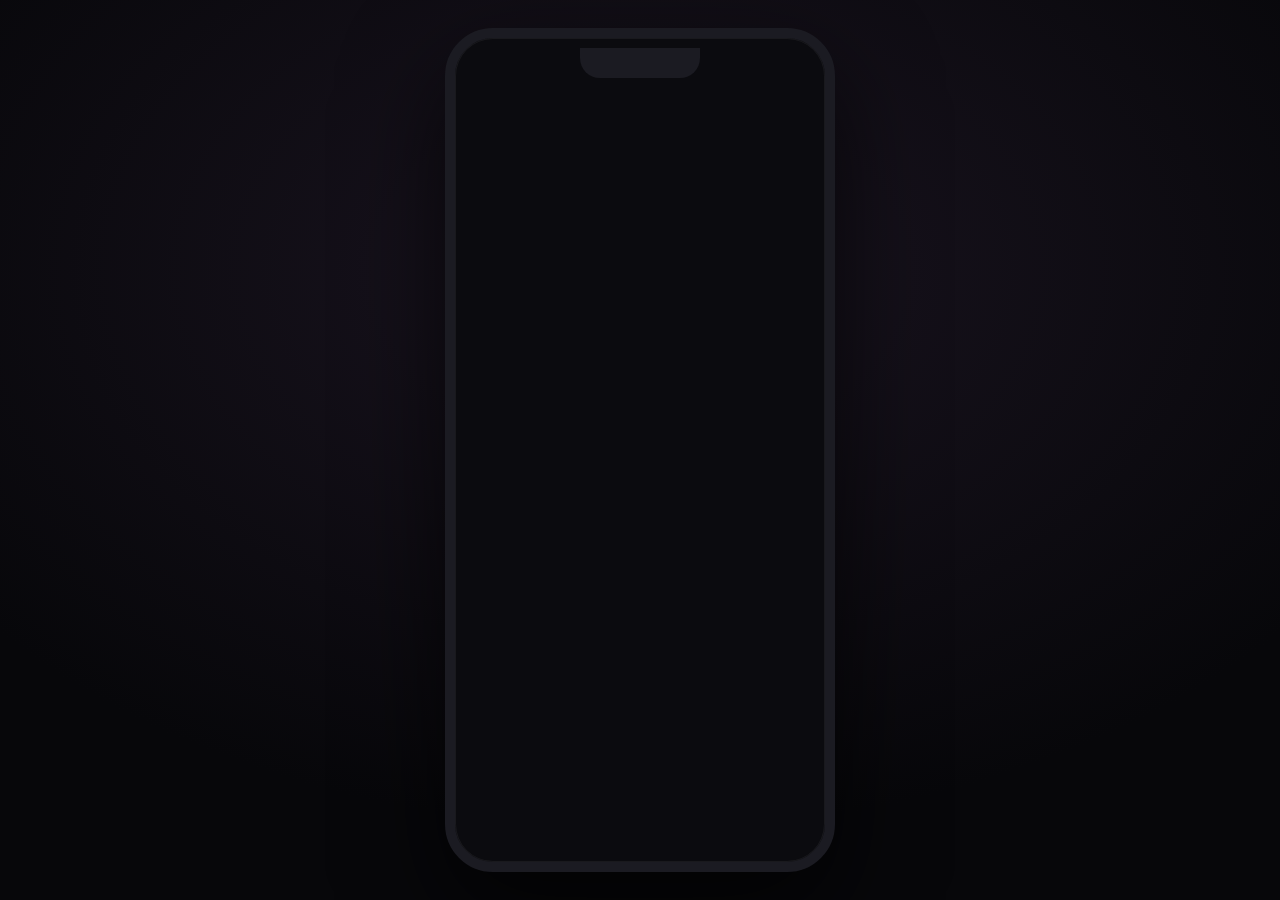
==== index.html @ b6fef308 "Хаха: прототип от 2026-09-10 04:42" ====
<!doctype html>
<html lang="ru">
<head>
<meta charset="utf-8">
<meta name="viewport" content="width=device-width, initial-scale=1, viewport-fit=cover, user-scalable=no">
<meta name="app-version" content="0.1.0">
<meta name="theme-color" content="#0B0B0F">
<meta name="color-scheme" content="dark">
<meta name="format-detection" content="telephone=no">
<title>Хаха. Знакомства по приколу</title>
<link rel="stylesheet" href="css/app.css">
<script src="https://telegram.org/js/telegram-web-app.js"></script>
</head>
<body>
<div id="stage">
  <div id="phone">
    <div id="app">
      <section class="screen" data-screen="splash"></section>
      <section class="screen" data-screen="onboarding"></section>
      <section class="screen" data-screen="quiz"></section>
      <section class="screen" data-screen="style"></section>
      <section class="screen" data-screen="result"></section>
      <section class="screen tabroot" data-screen="feed"></section>
      <section class="screen" data-screen="person"></section>
      <section class="screen tabroot" data-screen="likes"></section>
      <section class="screen tabroot" data-screen="chats"></section>
      <section class="screen" data-screen="chat"></section>
      <section class="screen" data-screen="jotd"></section>
      <section class="screen tabroot" data-screen="me"></section>
      <section class="screen" data-screen="filters"></section>
    </div>
    <div id="overlay"></div>
    <nav id="tabbar" hidden>
      <button class="tab" data-tab="feed" type="button"><span class="ico">🃏</span><span>Анкеты</span></button>
      <button class="tab" data-tab="likes" type="button"><span class="ico">🔥</span><span>Лайки</span><span class="dot" hidden></span></button>
      <button class="tab" data-tab="chats" type="button"><span class="ico">💬</span><span>Чаты</span><span class="dot" hidden></span></button>
      <button class="tab" data-tab="me" type="button"><span class="ico">🙂</span><span>Профиль</span></button>
    </nav>
    <div id="toast" role="status" aria-live="polite"></div>
  </div>
</div>
<script src="js/data.js"></script>
<script src="js/humor.js"></script>
<script src="js/swipe.js"></script>
<script src="js/tg.js"></script>
<script src="js/app.js"></script>
</body>
</html>
---- css/app.css ----
/* «Хаха»: дизайн-система прототипа. Бренд всегда тёмный, тёплый градиент коралл→янтарь. Системный шрифт, офлайн. */
:root {
  color-scheme: dark;
  --bg: #0B0B0F;
  --surface: #15151C;
  --surface-2: #1E1E27;
  --surface-3: #2A2A36;
  --edge: rgba(255, 255, 255, 0.08);
  --edge-2: rgba(255, 255, 255, 0.16);
  --text: #F5F2EE;
  --muted: rgba(245, 242, 238, 0.64);
  --faint: rgba(245, 242, 238, 0.4);
  --coral: #FF6A3D;
  --amber: #FFC53D;
  --violet: #7C5CFF;
  --ok: #3DDC97;
  --danger: #FF5C6C;
  --grad: linear-gradient(135deg, #FF6A3D 0%, #FFC53D 100%);
  --grad-soft: linear-gradient(135deg, rgba(255, 106, 61, 0.22), rgba(255, 197, 61, 0.22));
  --on-grad: #1A1006;
  --radius: 22px;
  --radius-s: 14px;
  --tab-h: 62px;
  --app-h: 100dvh;
  --safe-t: env(safe-area-inset-top, 0px);
  --safe-b: env(safe-area-inset-bottom, 0px);
  --font: -apple-system, BlinkMacSystemFont, "SF Pro Text", "Inter", "Roboto", "Segoe UI", system-ui, sans-serif;
  --ease: cubic-bezier(0.2, 0.8, 0.2, 1);
}

* { box-sizing: border-box; -webkit-tap-highlight-color: transparent; }
[hidden] { display: none !important; }
html, body {
  margin: 0; padding: 0;
  background: var(--bg); color: var(--text);
  font-family: var(--font); font-size: 16px; line-height: 1.35;
  overscroll-behavior: none; -webkit-text-size-adjust: 100%;
}
body { height: var(--app-h); overflow: hidden; }
button, input, textarea, select { font: inherit; color: inherit; }
button { touch-action: manipulation; cursor: pointer; }
img { max-width: 100%; display: block; }

/* Сцена и рамка телефона (только на большом экране) */
#stage { height: 100%; width: 100%; display: flex; align-items: center; justify-content: center; }
#phone { position: relative; width: 100%; height: 100%; overflow: hidden; background: var(--bg); }
@media (min-width: 500px) and (min-height: 900px) {
  #stage { background: radial-gradient(1200px 800px at 50% 30%, #1a1420 0%, #07070a 70%); }
  #phone {
    width: 390px; height: 844px; border-radius: 48px;
    border: 10px solid #1B1B22; box-shadow: 0 40px 100px rgba(0, 0, 0, 0.7), inset 0 0 0 1px rgba(255, 255, 255, 0.06);
  }
  #phone::before {
    content: ""; position: absolute; top: 10px; left: 50%; transform: translateX(-50%);
    width: 120px; height: 30px; background: #1B1B22; border-radius: 0 0 20px 20px; z-index: 50; pointer-events: none;
  }
  #phone { --safe-t: 44px; --safe-b: 20px; }
}

/* Экраны */
#app { position: absolute; inset: 0; }
.screen {
  position: absolute; inset: 0; display: none; flex-direction: column; overflow: hidden;
  background: var(--bg); padding-top: var(--safe-t);
}
.screen.on { display: flex; animation: push 0.28s var(--ease); }
.screen.leaving { display: flex; animation: pop 0.22s var(--ease) forwards; pointer-events: none; z-index: 2; }
.screen.on.tabin { animation: fade 0.18s var(--ease); }
.screen.tabroot.on { padding-bottom: calc(var(--tab-h) + var(--safe-b)); }
.scroll { flex: 1; min-height: 0; overflow-y: auto; -webkit-overflow-scrolling: touch; overscroll-behavior: contain; }
.pad { padding: 0 16px; }
.center { display: flex; flex-direction: column; align-items: center; justify-content: center; text-align: center; }

@keyframes push { from { transform: translateX(28px); opacity: 0; } to { transform: none; opacity: 1; } }
@keyframes pop { to { transform: translateX(28px); opacity: 0; } }
@keyframes fade { from { opacity: 0; } to { opacity: 1; } }
@keyframes scaleIn { from { transform: scale(0.88); opacity: 0; } to { transform: none; opacity: 1; } }
@keyframes rise { from { transform: translateY(16px); opacity: 0; } to { transform: none; opacity: 1; } }
@keyframes pulse { 0%, 100% { transform: scale(1); } 50% { transform: scale(1.06); } }
@keyframes blink { 0%, 80%, 100% { opacity: 0.25; } 40% { opacity: 1; } }
@keyframes confetti { 0% { transform: translateY(-20px) rotate(0); opacity: 1; } 100% { transform: translateY(640px) rotate(540deg); opacity: 0; } }
@media (prefers-reduced-motion: reduce) { *, *::before, *::after { animation: none !important; transition: none !important; } }

/* Типографика */
h1, h2, h3 { margin: 0; letter-spacing: -0.02em; }
h1 { font-size: 30px; font-weight: 800; line-height: 1.1; }
h2 { font-size: 22px; font-weight: 800; }
h3 { font-size: 17px; font-weight: 700; }
p { margin: 0; }
.muted { color: var(--muted); }
.faint { color: var(--faint); }
.small { font-size: 13px; }
.tiny { font-size: 11px; }
.grad-text { background: var(--grad); -webkit-background-clip: text; background-clip: text; color: transparent; }
.logo { font-size: 56px; font-weight: 900; letter-spacing: -0.05em; line-height: 1; }

/* Верхняя панель */
.topbar {
  display: flex; align-items: center; gap: 8px; min-height: 52px; padding: 4px 8px 4px 8px;
}
.topbar .ttl { flex: 1; text-align: center; font-weight: 800; font-size: 17px; }
.topbar .spacer { width: 44px; }
.iconbtn {
  width: 44px; height: 44px; border-radius: 14px; border: 0; background: transparent; color: var(--text);
  display: grid; place-items: center; font-size: 20px;
}
.iconbtn:active { background: var(--surface-2); }

/* Кнопки */
.btn {
  display: inline-flex; align-items: center; justify-content: center; gap: 8px;
  min-height: 52px; padding: 0 20px; border-radius: 16px; border: 0;
  font-weight: 700; font-size: 16px; color: var(--text); background: var(--surface-2);
  transition: transform 0.12s var(--ease), opacity 0.12s;
}
.btn:active { transform: scale(0.98); }
.btn.primary { background: var(--grad); color: var(--on-grad); }
.btn.ghost { background: transparent; border: 1px solid var(--edge-2); }
.btn.soft { background: var(--grad-soft); color: var(--text); }
.btn.block { width: 100%; }
.btn.sm { min-height: 40px; padding: 0 14px; font-size: 14px; border-radius: 12px; }
.btn[disabled] { opacity: 0.4; pointer-events: none; }
.btn.tg { background: #2AABEE; color: #fff; }
.row { display: flex; gap: 10px; align-items: center; }
.row.wrap { flex-wrap: wrap; }
.stack { display: flex; flex-direction: column; gap: 12px; }
.grow { flex: 1; min-width: 0; }

/* Поля */
.field { display: flex; flex-direction: column; gap: 8px; }
.label { font-size: 13px; color: var(--muted); font-weight: 600; }
.input, textarea.input {
  width: 100%; min-height: 52px; padding: 12px 16px; border-radius: 16px; border: 1px solid var(--edge);
  background: var(--surface); color: var(--text); font-size: 16px; outline: none;
}
.input:focus { border-color: var(--coral); }
textarea.input { min-height: 96px; resize: none; }
.seg { display: flex; gap: 6px; padding: 4px; border-radius: 16px; background: var(--surface); }
.seg button { flex: 1; min-height: 44px; border: 0; border-radius: 12px; background: transparent; color: var(--muted); font-weight: 700; }
.seg button.on { background: var(--surface-3); color: var(--text); }
.chips { display: flex; flex-wrap: wrap; gap: 8px; }
.chip {
  display: inline-flex; align-items: center; gap: 6px; padding: 8px 12px; border-radius: 999px;
  background: var(--surface-2); border: 1px solid var(--edge); font-size: 14px; font-weight: 600; color: var(--text);
}
.chip.on { background: var(--grad-soft); border-color: rgba(255, 150, 61, 0.5); }
.chip.tiny { padding: 4px 9px; font-size: 12px; }
.slider { width: 100%; accent-color: var(--coral); height: 44px; }

/* Прогресс */
.progress { height: 6px; border-radius: 999px; background: var(--surface-2); overflow: hidden; }
.progress > i { display: block; height: 100%; background: var(--grad); border-radius: 999px; transition: width 0.3s var(--ease); }

/* Карточки-контейнеры */
.panel { background: var(--surface); border: 1px solid var(--edge); border-radius: var(--radius); padding: 16px; }
.panel.soft { background: var(--grad-soft); border-color: rgba(255, 150, 61, 0.25); }
.list { display: flex; flex-direction: column; }
.item {
  display: flex; align-items: center; gap: 12px; padding: 12px 0; border-bottom: 1px solid var(--edge); min-height: 64px;
  background: transparent; border-left: 0; border-right: 0; border-top: 0; width: 100%; text-align: left; color: var(--text);
}
.item:last-child { border-bottom: 0; }
.ava {
  width: 52px; height: 52px; border-radius: 50%; background: var(--surface-3) center/cover no-repeat; flex: none;
  border: 2px solid var(--surface-3);
}
.ava.lg { width: 96px; height: 96px; }
.ava.xl { width: 120px; height: 120px; border: 4px solid var(--bg); }
.ava.ring { border: 2px solid transparent; background-clip: padding-box; box-shadow: 0 0 0 2px var(--coral); }
.badge {
  display: inline-flex; align-items: center; gap: 4px; padding: 4px 8px; border-radius: 999px;
  font-size: 12px; font-weight: 800; background: var(--surface-3); color: var(--text);
}
.badge.grad { background: var(--grad); color: var(--on-grad); }
.badge.ok { background: rgba(61, 220, 151, 0.18); color: var(--ok); }
.dot { min-width: 18px; height: 18px; padding: 0 5px; border-radius: 999px; background: var(--coral); color: #fff; font-size: 11px; font-weight: 800; display: grid; place-items: center; }

/* Таббар */
#tabbar {
  position: absolute; left: 0; right: 0; bottom: 0; z-index: 10;
  height: calc(var(--tab-h) + var(--safe-b)); padding-bottom: var(--safe-b);
  display: flex; background: rgba(11, 11, 15, 0.92); backdrop-filter: blur(16px); -webkit-backdrop-filter: blur(16px);
  border-top: 1px solid var(--edge);
}
#tabbar[hidden] { display: none; }
.tab {
  position: relative; flex: 1; display: flex; flex-direction: column; align-items: center; justify-content: center; gap: 2px;
  border: 0; background: transparent; color: var(--faint); font-size: 11px; font-weight: 700;
}
.tab .ico { font-size: 22px; filter: grayscale(1) opacity(0.7); transition: transform 0.2s var(--ease); }
.tab.on { color: var(--text); }
.tab.on .ico { filter: none; transform: translateY(-1px) scale(1.08); }
.tab .dot { position: absolute; top: 8px; left: calc(50% + 6px); }

/* Тост */
#toast {
  position: absolute; left: 16px; right: 16px; bottom: calc(var(--tab-h) + var(--safe-b) + 14px); z-index: 30;
  padding: 12px 16px; border-radius: 14px; background: var(--surface-3); color: var(--text); font-weight: 600; font-size: 14px;
  box-shadow: 0 10px 30px rgba(0, 0, 0, 0.5); opacity: 0; transform: translateY(8px); transition: opacity 0.2s, transform 0.2s; pointer-events: none;
}
#toast.on { opacity: 1; transform: none; }

/* Сплэш */
.splash { justify-content: space-between; padding-bottom: calc(24px + var(--safe-b)); }
.splash .hero { flex: 1; display: flex; flex-direction: column; align-items: center; justify-content: center; gap: 12px; text-align: center; padding: 0 24px; }
.splash .emoji { font-size: 96px; line-height: 1; animation: pulse 3s ease-in-out infinite; }
.splash .tagline { font-size: 18px; color: var(--muted); }
.splash .cta { display: flex; flex-direction: column; gap: 10px; padding: 0 20px; }
.splash .legal { text-align: center; font-size: 11px; color: var(--faint); padding: 12px 24px 0; }

/* Онбординг */
.ob { padding-bottom: calc(16px + var(--safe-b)); }
.ob .head { padding: 8px 16px 4px; }
.ob .body { flex: 1; overflow-y: auto; padding: 8px 16px; display: flex; flex-direction: column; gap: 16px; }
.ob .foot { padding: 8px 16px 0; }
.photo-grid { display: grid; grid-template-columns: repeat(3, 1fr); gap: 8px; }
.photo-grid button {
  aspect-ratio: 3 / 4; border-radius: 14px; border: 2px solid transparent; background: var(--surface-2) center/cover no-repeat; padding: 0;
  position: relative; overflow: hidden;
}
.photo-grid button.on { border-color: var(--coral); }
.photo-grid button .num { position: absolute; top: 6px; left: 6px; }
.photo-grid button.upload { display: grid; place-items: center; color: var(--muted); font-size: 13px; font-weight: 700; border: 1px dashed var(--edge-2); }

/* Колода и карточки */
.deckwrap { flex: 1; min-height: 0; display: flex; flex-direction: column; }
.deck {
  position: relative; flex: 1; margin: 6px 16px 0; min-height: 0;
  touch-action: none; overscroll-behavior: contain; user-select: none; -webkit-user-select: none; -webkit-touch-callout: none;
}
.card {
  position: absolute; inset: 0; border-radius: var(--radius); overflow: hidden; background: var(--surface);
  box-shadow: 0 24px 50px rgba(0, 0, 0, 0.55); transform-origin: 50% 100%;
  --s-like: 0; --s-nope: 0; --s-super: 0;
}
.card[data-depth="0"] { z-index: 3; will-change: transform; }
.card[data-depth="1"] { z-index: 2; transform: translateY(calc(12px * (1 - var(--p, 0)))) scale(calc(0.96 + 0.04 * var(--p, 0))); opacity: calc(0.92 + 0.08 * var(--p, 0)); }
.card[data-depth="2"] { z-index: 1; transform: translateY(calc(24px - 12px * var(--p, 0))) scale(calc(0.92 + 0.04 * var(--p, 0))); opacity: 0.7; }
.card.settle { transition: transform 0.25s var(--ease), opacity 0.25s; }
.card .photo { position: absolute; inset: 0; background: var(--surface-2) center/cover no-repeat; pointer-events: none; }
.card .shade { position: absolute; inset: 0; background: linear-gradient(to top, rgba(0, 0, 0, 0.88) 0%, rgba(0, 0, 0, 0.35) 40%, transparent 62%); pointer-events: none; }
.card .dots { position: absolute; top: 10px; left: 12px; right: 12px; display: flex; gap: 4px; pointer-events: none; }
.card .dots i { flex: 1; height: 3px; border-radius: 3px; background: rgba(255, 255, 255, 0.35); }
.card .dots i.on { background: #fff; }
.card .info { position: absolute; left: 16px; right: 16px; bottom: 16px; display: flex; flex-direction: column; gap: 8px; pointer-events: none; }
.card .name { font-size: 26px; font-weight: 800; letter-spacing: -0.02em; display: flex; align-items: center; gap: 8px; }
.card .name .v { font-size: 16px; color: #4FC3F7; }
.card .meta { color: rgba(255, 255, 255, 0.78); font-size: 14px; }
.card .joke { font-size: 15px; line-height: 1.3; color: #fff; background: rgba(0, 0, 0, 0.35); padding: 8px 10px; border-radius: 12px; border-left: 3px solid var(--amber); }
.card .tagrow { display: flex; gap: 6px; flex-wrap: wrap; }
.card .tagrow span { font-size: 12px; padding: 4px 8px; border-radius: 999px; background: rgba(255, 255, 255, 0.14); }
.hbadge {
  display: inline-flex; align-items: center; gap: 6px; padding: 6px 12px; border-radius: 999px;
  background: var(--grad); color: var(--on-grad); font-weight: 900; font-size: 14px; letter-spacing: -0.01em; width: max-content;
}
.hbadge .n { font-size: 17px; }
.stamp {
  position: absolute; top: 28px; padding: 6px 12px; border: 4px solid; border-radius: 12px;
  font-size: 30px; font-weight: 900; letter-spacing: 0.04em; text-transform: uppercase; pointer-events: none; z-index: 4;
}
.stamp.like { left: 20px; color: var(--ok); border-color: var(--ok); transform: rotate(-16deg); opacity: var(--s-like); }
.stamp.nope { right: 20px; color: var(--danger); border-color: var(--danger); transform: rotate(16deg); opacity: var(--s-nope); }
.stamp.super { left: 50%; top: auto; bottom: 120px; transform: translateX(-50%) rotate(-6deg); color: var(--amber); border-color: var(--amber); opacity: var(--s-super); }
.card .tapzone { position: absolute; inset: 0; z-index: 3; }
.deck .empty { position: absolute; inset: 0; display: flex; flex-direction: column; align-items: center; justify-content: center; gap: 12px; text-align: center; padding: 24px; color: var(--muted); }

.actions { display: flex; align-items: center; justify-content: center; gap: 14px; padding: 12px 0 8px; }
.act {
  width: 54px; height: 54px; border-radius: 50%; border: 1px solid var(--edge-2); background: var(--surface-2);
  display: grid; place-items: center; font-size: 22px; transition: transform 0.15s var(--ease);
}
.act:active { transform: scale(0.9); }
.act.big { width: 66px; height: 66px; font-size: 28px; }
.act.like { background: var(--grad); border-color: transparent; }
.act.nope { color: var(--danger); }
.act.super { background: rgba(255, 197, 61, 0.16); border-color: rgba(255, 197, 61, 0.5); }
.act.undo { font-size: 18px; color: var(--muted); }
.act[disabled] { opacity: 0.35; }

/* Карточки теста на юмор */
.qcard { display: flex; flex-direction: column; align-items: center; justify-content: center; padding: 28px 22px; text-align: center; gap: 18px; }
.qcard .txt { font-size: 24px; font-weight: 700; line-height: 1.25; letter-spacing: -0.01em; text-wrap: balance; }
.qcard .txt.s { font-size: 20px; }
.qcard .dlg { display: flex; flex-direction: column; gap: 12px; width: 100%; text-align: left; }
.qcard .dlg .ln { display: flex; gap: 10px; align-items: flex-start; }
.qcard .dlg .who { font-size: 12px; font-weight: 800; text-transform: uppercase; letter-spacing: 0.06em; color: rgba(255, 255, 255, 0.7); padding-top: 5px; min-width: 62px; }
.qcard .dlg .say { font-size: 20px; font-weight: 700; line-height: 1.25; }
.qcard .scene { font-size: 88px; line-height: 1; filter: drop-shadow(0 12px 24px rgba(0, 0, 0, 0.4)); }
.qcard .cap { font-size: 22px; font-weight: 900; text-transform: uppercase; letter-spacing: 0.02em; line-height: 1.15; color: #fff; text-shadow: 0 2px 0 #000, 0 0 12px rgba(0, 0, 0, 0.7); }
.qcard .topic { position: absolute; top: 14px; left: 16px; font-size: 12px; font-weight: 700; color: rgba(255, 255, 255, 0.6); text-transform: lowercase; }
.bg1 { background: linear-gradient(160deg, #2B1B3F 0%, #4A2C8C 100%); }
.bg2 { background: linear-gradient(160deg, #0F3D3E 0%, #1F7A7A 100%); }
.bg3 { background: linear-gradient(160deg, #3A1C1C 0%, #8C2F39 100%); }
.bg4 { background: linear-gradient(160deg, #1E2B4A 0%, #2F5DA8 100%); }
.bg5 { background: linear-gradient(160deg, #1A1A1D 0%, #3C3C46 100%); }
.bg6 { background: linear-gradient(160deg, #4A2E10 0%, #A0621C 100%); }
.qhint { display: flex; justify-content: space-between; padding: 4px 24px 0; font-size: 12px; color: var(--faint); font-weight: 700; text-transform: uppercase; letter-spacing: 0.06em; }
.qactions { display: flex; justify-content: center; gap: 12px; padding: 12px 16px 4px; }
.qbtn {
  flex: 1; max-width: 120px; min-height: 60px; border-radius: 18px; border: 1px solid var(--edge-2); background: var(--surface-2);
  display: flex; flex-direction: column; align-items: center; justify-content: center; gap: 2px; font-size: 12px; font-weight: 700; color: var(--muted);
}
.qbtn b { font-size: 26px; line-height: 1; }
.qbtn.rzh { background: var(--grad-soft); border-color: rgba(255, 197, 61, 0.5); color: var(--text); }
.qbtn:active { transform: scale(0.95); }

/* Вопросы о стиле */
.likert { display: flex; gap: 6px; }
.likert button { flex: 1; min-height: 52px; border-radius: 14px; border: 1px solid var(--edge); background: var(--surface); font-weight: 800; font-size: 16px; color: var(--muted); }
.likert button.on { background: var(--grad); border-color: transparent; color: var(--on-grad); }
.likert-labels { display: flex; justify-content: space-between; font-size: 11px; color: var(--faint); padding: 0 2px; }
.qnum { font-size: 12px; font-weight: 800; color: var(--coral); text-transform: uppercase; letter-spacing: 0.08em; }

/* Радар и результат */
.radarwrap { display: flex; justify-content: center; }
.radar { max-width: 100%; height: auto; }
.legend { display: flex; gap: 14px; justify-content: center; font-size: 12px; color: var(--muted); }
.legend i { display: inline-block; width: 10px; height: 10px; border-radius: 3px; margin-right: 6px; vertical-align: -1px; }
.axisbars { display: flex; flex-direction: column; gap: 8px; }
.axisbar { display: grid; grid-template-columns: 96px 1fr 36px; align-items: center; gap: 10px; font-size: 13px; }
.axisbar .bar { height: 8px; border-radius: 999px; background: var(--surface-2); overflow: hidden; }
.axisbar .bar i { display: block; height: 100%; background: var(--grad); border-radius: 999px; }
.axisbar .val { text-align: right; color: var(--muted); font-weight: 700; }
.title-big { font-size: 26px; font-weight: 900; letter-spacing: -0.02em; }

/* Лента: баннер шутки дня */
.banner {
  display: flex; align-items: center; gap: 12px; margin: 4px 16px 0; padding: 10px 12px; border-radius: 16px;
  background: var(--grad-soft); border: 1px solid rgba(255, 150, 61, 0.3); color: var(--text); text-align: left; width: calc(100% - 32px);
}
.banner .em { font-size: 26px; }
.banner b { display: block; font-size: 14px; }
.banner span { font-size: 12px; color: var(--muted); }
.feedtop { display: flex; align-items: center; justify-content: space-between; padding: 6px 16px 0; }
.feedtop .brand { font-size: 22px; font-weight: 900; letter-spacing: -0.04em; }

/* Профиль анкеты (person) */
.hero-photo { position: relative; height: 62%; min-height: 320px; background: var(--surface-2) center/cover no-repeat; }
.hero-photo .shade { position: absolute; inset: 0; background: linear-gradient(to top, var(--bg) 0%, rgba(11, 11, 15, 0.2) 40%, transparent 70%); }
.hero-photo .topbar { position: absolute; top: var(--safe-t); left: 0; right: 0; }
.hero-photo .thumbs { position: absolute; right: 12px; bottom: 12px; display: flex; gap: 6px; }
.hero-photo .thumbs button { width: 44px; height: 56px; border-radius: 10px; border: 2px solid rgba(255, 255, 255, 0.5); background: center/cover no-repeat; padding: 0; }
.hero-photo .thumbs button.on { border-color: #fff; }
.section { display: flex; flex-direction: column; gap: 10px; padding: 14px 16px 0; }
.section h3 { display: flex; align-items: center; gap: 8px; }
.laughs { display: flex; flex-direction: column; gap: 8px; }
.laugh { display: flex; gap: 10px; align-items: flex-start; padding: 10px 12px; border-radius: 14px; background: var(--surface); border: 1px solid var(--edge); font-size: 14px; }
.laugh .em { font-size: 18px; }
.laugh.both { border-color: rgba(255, 197, 61, 0.45); background: var(--grad-soft); }

/* Мэтч */
.match { position: absolute; inset: 0; display: flex; flex-direction: column; align-items: center; justify-content: center; gap: 14px; padding: 24px 20px calc(24px + var(--safe-b));
  background: radial-gradient(600px 400px at 50% 20%, rgba(255, 106, 61, 0.45), transparent 70%), var(--bg); animation: scaleIn 0.35s var(--ease); text-align: center; overflow: hidden; }
.match .pair { display: flex; align-items: center; justify-content: center; margin-top: 8px; }
.match .pair .ava { margin: 0 -14px; }
.match .pair .heart { z-index: 2; font-size: 34px; background: var(--grad); width: 56px; height: 56px; border-radius: 50%; display: grid; place-items: center; box-shadow: 0 8px 24px rgba(255, 106, 61, 0.5); }
.match h1 { font-size: 34px; }
.match .ice { width: 100%; text-align: left; }
.match .cta { width: 100%; display: flex; flex-direction: column; gap: 10px; margin-top: 6px; }
.confetti { position: absolute; top: -20px; width: 10px; height: 16px; border-radius: 3px; animation: confetti 2.6s linear forwards; }

/* Шиты и модалки */
#overlay { position: absolute; inset: 0; z-index: 20; display: none; }
#overlay.on { display: block; }
.dim { position: absolute; inset: 0; background: rgba(0, 0, 0, 0.62); animation: fade 0.2s; }
.sheet {
  position: absolute; left: 0; right: 0; bottom: 0; max-height: 90%; overflow-y: auto; -webkit-overflow-scrolling: touch;
  background: var(--surface); border-radius: 26px 26px 0 0; padding: 12px 16px calc(18px + var(--safe-b));
  transform: translateY(100%); transition: transform 0.32s var(--ease); display: flex; flex-direction: column; gap: 12px;
}
.sheet.in { transform: none; }
.sheet .grab { width: 40px; height: 4px; border-radius: 4px; background: var(--edge-2); margin: 0 auto 4px; }
.plan { display: flex; gap: 12px; align-items: center; padding: 12px; border-radius: 16px; border: 1px solid var(--edge); background: var(--surface-2); text-align: left; color: var(--text); width: 100%; }
.plan.on { border-color: var(--coral); background: var(--grad-soft); }
.plan .em { font-size: 30px; }
.plan b { display: block; font-size: 15px; }
.plan span { display: block; font-size: 12px; color: var(--muted); }
.perk { display: flex; gap: 10px; align-items: center; padding: 8px 0; font-size: 15px; }
.perk .em { width: 28px; text-align: center; }
.starsheet { text-align: center; }
.price { font-size: 32px; font-weight: 900; letter-spacing: -0.02em; }

/* Чаты */
.mrow { display: flex; gap: 12px; padding: 12px 16px 4px; overflow-x: auto; scrollbar-width: none; }
.mrow::-webkit-scrollbar { display: none; }
.mrow button { flex: none; display: flex; flex-direction: column; align-items: center; gap: 6px; background: transparent; border: 0; color: var(--text); font-size: 12px; font-weight: 700; width: 68px; }
.chatlist .item { padding: 12px 16px; }
.chatlist .name { font-weight: 800; display: flex; justify-content: space-between; gap: 8px; }
.chatlist .name span { font-size: 12px; color: var(--faint); font-weight: 600; }
.chatlist .last { font-size: 14px; color: var(--muted); white-space: nowrap; overflow: hidden; text-overflow: ellipsis; }
.chatlist .last.unread { color: var(--text); font-weight: 700; }
.chat { flex: 1; min-height: 0; display: flex; flex-direction: column; }
.chat .msgs { flex: 1; min-height: 0; overflow-y: auto; -webkit-overflow-scrolling: touch; padding: 12px 16px; display: flex; flex-direction: column; gap: 8px; }
.bubble { max-width: 80%; padding: 10px 14px; border-radius: 18px 18px 18px 6px; background: var(--surface-2); line-height: 1.35; font-size: 15px; animation: rise 0.2s var(--ease); }
.bubble.me { align-self: flex-end; background: var(--grad); color: var(--on-grad); border-radius: 18px 18px 6px 18px; }
.bubble.meme { background: var(--surface); border: 1px solid rgba(255, 197, 61, 0.4); }
.bubble.meme .mm { font-size: 13px; color: var(--muted); margin-top: 6px; }
.bubble.date { background: var(--grad-soft); border: 1px solid rgba(255, 150, 61, 0.4); }
.bubble.date b { display: block; }
.bubble.date.me, .bubble.meme.me { color: var(--text); }
.bubble .t { display: block; font-size: 10px; opacity: 0.55; margin-top: 4px; text-align: right; }
.typing { display: inline-flex; gap: 4px; padding: 12px 14px; }
.typing i { width: 7px; height: 7px; border-radius: 50%; background: var(--muted); animation: blink 1.2s infinite; }
.typing i:nth-child(2) { animation-delay: 0.2s; }
.typing i:nth-child(3) { animation-delay: 0.4s; }
.stickers { display: flex; gap: 8px; padding: 6px 12px; overflow-x: auto; scrollbar-width: none; }
.stickers::-webkit-scrollbar { display: none; }
.stickers button { flex: none; padding: 8px 12px; border-radius: 999px; border: 1px solid rgba(255, 197, 61, 0.4); background: var(--surface); color: var(--text); font-size: 13px; font-weight: 600; max-width: 220px; white-space: nowrap; overflow: hidden; text-overflow: ellipsis; }
.composer { display: flex; gap: 8px; align-items: flex-end; padding: 8px 12px calc(10px + var(--safe-b)); border-top: 1px solid var(--edge); background: var(--bg); }
.composer .input { min-height: 46px; border-radius: 23px; padding: 12px 16px; }
.composer .send { width: 46px; height: 46px; border-radius: 50%; border: 0; background: var(--grad); color: var(--on-grad); font-size: 20px; display: grid; place-items: center; flex: none; }
.datecard { margin: 4px 16px; }

/* Лайки */
.likegrid { display: grid; grid-template-columns: repeat(2, 1fr); gap: 10px; padding: 0 16px; }
.likegrid button { position: relative; aspect-ratio: 3 / 4; border-radius: 18px; border: 0; padding: 0; overflow: hidden; background: var(--surface-2) center/cover no-repeat; color: #fff; }
.likegrid button .ph { position: absolute; inset: 0; background: center/cover no-repeat; }
.likegrid button.blur .ph { filter: blur(14px) saturate(1.2); transform: scale(1.1); }
.likegrid button .cap { position: absolute; left: 10px; right: 10px; bottom: 10px; text-align: left; font-weight: 800; font-size: 15px; text-shadow: 0 2px 8px rgba(0, 0, 0, 0.7); }
.likegrid button .lock { position: absolute; inset: 0; display: grid; place-items: center; font-size: 30px; }
.likegrid button .hb { position: absolute; top: 10px; left: 10px; }

/* Шутка дня */
.jotd-meme { border-radius: var(--radius); padding: 24px 20px; display: flex; flex-direction: column; align-items: center; gap: 14px; text-align: center; margin: 0 16px; }
.caps { display: flex; flex-direction: column; gap: 8px; padding: 0 16px; }
.capitem { display: flex; gap: 10px; align-items: center; padding: 10px 12px; border-radius: 14px; background: var(--surface); border: 1px solid var(--edge); text-align: left; width: 100%; color: var(--text); }
.capitem.mine { border-color: rgba(255, 150, 61, 0.5); background: var(--grad-soft); }
.capitem .vote { flex: none; min-width: 56px; padding: 6px 10px; border-radius: 999px; background: var(--surface-2); border: 1px solid var(--edge-2); font-weight: 800; font-size: 13px; color: var(--text); }
.capitem .vote.on { background: var(--grad); color: var(--on-grad); border-color: transparent; }
.capitem .who { font-size: 12px; color: var(--faint); }
.rank { display: flex; align-items: center; gap: 10px; margin: 0 16px; padding: 12px; border-radius: 16px; background: var(--surface); border: 1px solid var(--edge); }

/* Профиль */
.mehead { display: flex; flex-direction: column; align-items: center; gap: 8px; padding: 8px 16px 0; text-align: center; }
.settings .item { padding: 14px 0; font-weight: 600; }
.settings .item .em { width: 32px; font-size: 20px; text-align: center; }
.settings .item .chev { color: var(--faint); }
.version { text-align: center; font-size: 11px; color: var(--faint); padding: 16px 0 8px; }
.filters .field { padding: 6px 0; }
.rangeval { font-weight: 800; }

@media (hover: hover) {
  .btn:hover { filter: brightness(1.08); }
  .act:hover { transform: translateY(-2px); }
}
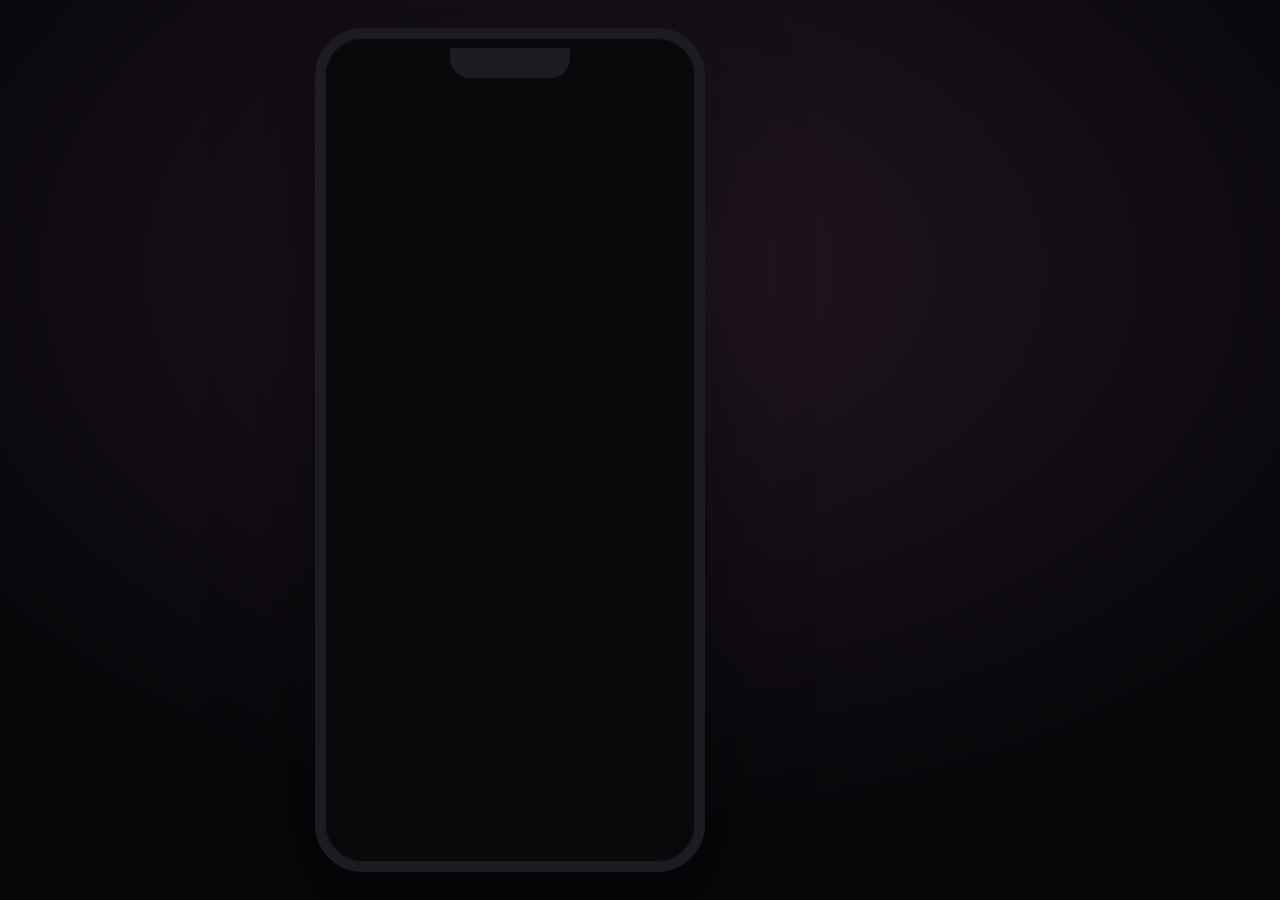
==== commit 16ded565: "Хаха: прототип от 2026-09-23 11:52" ====
--- a/index.html
+++ b/index.html
@@ -3,12 +3,17 @@
 <head>
 <meta charset="utf-8">
 <meta name="viewport" content="width=device-width, initial-scale=1, viewport-fit=cover, user-scalable=no">
-<meta name="app-version" content="0.1.0">
+<meta name="app-version" content="0.2.0">
 <meta name="theme-color" content="#0B0B0F">
-<meta name="color-scheme" content="dark">
+<meta name="color-scheme" content="light dark">
 <meta name="format-detection" content="telephone=no">
 <title>Хаха. Знакомства по приколу</title>
 <link rel="stylesheet" href="css/app.css">
+<link rel="stylesheet" href="css/themes/night.css">
+<link rel="stylesheet" href="css/themes/meme.css">
+<link rel="stylesheet" href="css/themes/journal.css">
+<link rel="stylesheet" href="css/themes/sticker.css">
+<script src="js/theme.js"></script>
 <script src="https://telegram.org/js/telegram-web-app.js"></script>
 </head>
 <body>
@@ -30,7 +35,7 @@
       <section class="screen" data-screen="filters"></section>
     </div>
     <div id="overlay"></div>
-    <nav id="tabbar" hidden>
+    <nav id="tabbar" class="tabbar" hidden>
       <button class="tab" data-tab="feed" type="button"><span class="ico">🃏</span><span>Анкеты</span></button>
       <button class="tab" data-tab="likes" type="button"><span class="ico">🔥</span><span>Лайки</span><span class="dot" hidden></span></button>
       <button class="tab" data-tab="chats" type="button"><span class="ico">💬</span><span>Чаты</span><span class="dot" hidden></span></button>
@@ -38,6 +43,7 @@
     </nav>
     <div id="toast" role="status" aria-live="polite"></div>
   </div>
+  <aside id="theme-dock" aria-label="Оформление"></aside>
 </div>
 <script src="js/data.js"></script>
 <script src="js/humor.js"></script>
--- a/css/app.css
+++ b/css/app.css
@@ -1,31 +1,14 @@
-/* «Хаха»: дизайн-система прототипа. Бренд всегда тёмный, тёплый градиент коралл→янтарь. Системный шрифт, офлайн. */
+/* «Хаха»: базовые стили. Компоненты берут цвет, форму, объём и шрифты ТОЛЬКО из токенов.
+   Токены задают темы в css/themes/*.css (контракт: design/README.md, проверка: scripts/lint_tokens.js).
+   Здесь нет ни одного цвета бренда: только структура и поведение. Офлайн, системные шрифты. */
 :root {
-  color-scheme: dark;
-  --bg: #0B0B0F;
-  --surface: #15151C;
-  --surface-2: #1E1E27;
-  --surface-3: #2A2A36;
-  --edge: rgba(255, 255, 255, 0.08);
-  --edge-2: rgba(255, 255, 255, 0.16);
-  --text: #F5F2EE;
-  --muted: rgba(245, 242, 238, 0.64);
-  --faint: rgba(245, 242, 238, 0.4);
-  --coral: #FF6A3D;
-  --amber: #FFC53D;
-  --violet: #7C5CFF;
-  --ok: #3DDC97;
-  --danger: #FF5C6C;
-  --grad: linear-gradient(135deg, #FF6A3D 0%, #FFC53D 100%);
-  --grad-soft: linear-gradient(135deg, rgba(255, 106, 61, 0.22), rgba(255, 197, 61, 0.22));
-  --on-grad: #1A1006;
-  --radius: 22px;
-  --radius-s: 14px;
   --tab-h: 62px;
+  --tab-gap: 0px;
   --app-h: 100dvh;
   --safe-t: env(safe-area-inset-top, 0px);
   --safe-b: env(safe-area-inset-bottom, 0px);
-  --font: -apple-system, BlinkMacSystemFont, "SF Pro Text", "Inter", "Roboto", "Segoe UI", system-ui, sans-serif;
   --ease: cubic-bezier(0.2, 0.8, 0.2, 1);
+  --spring: cubic-bezier(0.34, 1.56, 0.64, 1);
 }
 
 * { box-sizing: border-box; -webkit-tap-highlight-color: transparent; }
@@ -33,7 +16,7 @@
 html, body {
   margin: 0; padding: 0;
   background: var(--bg); color: var(--text);
-  font-family: var(--font); font-size: 16px; line-height: 1.35;
+  font-family: var(--font-body); font-size: 16px; line-height: 1.35;
   overscroll-behavior: none; -webkit-text-size-adjust: 100%;
 }
 body { height: var(--app-h); overflow: hidden; }
@@ -42,31 +25,51 @@
 img { max-width: 100%; display: block; }
 
 /* Сцена и рамка телефона (только на большом экране) */
-#stage { height: 100%; width: 100%; display: flex; align-items: center; justify-content: center; }
+#stage { height: 100%; width: 100%; display: flex; align-items: center; justify-content: center; gap: 40px; }
 #phone { position: relative; width: 100%; height: 100%; overflow: hidden; background: var(--bg); }
+#theme-dock { display: none; }
 @media (min-width: 500px) and (min-height: 900px) {
-  #stage { background: radial-gradient(1200px 800px at 50% 30%, #1a1420 0%, #07070a 70%); }
+  #stage { background: var(--frame-bg); }
   #phone {
-    width: 390px; height: 844px; border-radius: 48px;
-    border: 10px solid #1B1B22; box-shadow: 0 40px 100px rgba(0, 0, 0, 0.7), inset 0 0 0 1px rgba(255, 255, 255, 0.06);
+    width: 390px; height: 844px; border-radius: 48px; flex: none;
+    border: 10px solid var(--frame-edge); box-shadow: 0 40px 100px rgba(0, 0, 0, 0.45), inset 0 0 0 1px rgba(255, 255, 255, 0.06);
   }
   #phone::before {
     content: ""; position: absolute; top: 10px; left: 50%; transform: translateX(-50%);
-    width: 120px; height: 30px; background: #1B1B22; border-radius: 0 0 20px 20px; z-index: 50; pointer-events: none;
+    width: 120px; height: 30px; background: var(--frame-edge); border-radius: 0 0 20px 20px; z-index: 50; pointer-events: none;
   }
   #phone { --safe-t: 44px; --safe-b: 20px; }
 }
+@media (min-width: 900px) and (min-height: 900px) {
+  html:not(.embed) #theme-dock { display: flex; }
+}
+
+/* Док тем рядом с телефоном: для показа с ноутбука */
+#theme-dock { flex-direction: column; gap: 10px; width: 220px; }
+#theme-dock .dock-title { font: 700 12px/1.2 -apple-system, system-ui, sans-serif; letter-spacing: 0.12em; text-transform: uppercase; color: rgba(128, 128, 128, 0.9); margin-bottom: 4px; }
+#theme-dock button {
+  display: flex; align-items: center; gap: 12px; padding: 10px 12px; border-radius: 16px; text-align: left;
+  border: 1px solid rgba(128, 128, 128, 0.25); background: rgba(255, 255, 255, 0.06); color: inherit;
+  font: 600 14px/1.25 -apple-system, system-ui, sans-serif; transition: transform 0.15s var(--ease), border-color 0.15s;
+}
+#theme-dock button:hover { transform: translateX(3px); }
+#theme-dock button.on { border-color: currentColor; background: rgba(255, 255, 255, 0.14); }
+#theme-dock .sw { display: flex; flex: none; }
+#theme-dock .sw i { width: 16px; height: 16px; border-radius: 50%; margin-left: -5px; box-shadow: 0 0 0 2px rgba(0, 0, 0, 0.15); }
+#theme-dock .sw i:first-child { margin-left: 0; }
+#theme-dock small { display: block; font-weight: 500; opacity: 0.65; font-size: 12px; }
+#theme-dock a { font: 600 13px/1.2 -apple-system, system-ui, sans-serif; color: inherit; opacity: 0.75; margin-top: 6px; }
 
 /* Экраны */
 #app { position: absolute; inset: 0; }
 .screen {
   position: absolute; inset: 0; display: none; flex-direction: column; overflow: hidden;
-  background: var(--bg); padding-top: var(--safe-t);
+  background-color: var(--bg); background-image: var(--bg-art); background-size: var(--bg-art-size, auto); padding-top: var(--safe-t);
 }
 .screen.on { display: flex; animation: push 0.28s var(--ease); }
 .screen.leaving { display: flex; animation: pop 0.22s var(--ease) forwards; pointer-events: none; z-index: 2; }
 .screen.on.tabin { animation: fade 0.18s var(--ease); }
-.screen.tabroot.on { padding-bottom: calc(var(--tab-h) + var(--safe-b)); }
+.screen.tabroot.on { padding-bottom: calc(var(--tab-h) + var(--safe-b) + var(--tab-gap)); }
 .scroll { flex: 1; min-height: 0; overflow-y: auto; -webkit-overflow-scrolling: touch; overscroll-behavior: contain; }
 .pad { padding: 0 16px; }
 .center { display: flex; flex-direction: column; align-items: center; justify-content: center; text-align: center; }
@@ -79,29 +82,36 @@
 @keyframes pulse { 0%, 100% { transform: scale(1); } 50% { transform: scale(1.06); } }
 @keyframes blink { 0%, 80%, 100% { opacity: 0.25; } 40% { opacity: 1; } }
 @keyframes confetti { 0% { transform: translateY(-20px) rotate(0); opacity: 1; } 100% { transform: translateY(640px) rotate(540deg); opacity: 0; } }
+@keyframes wobble { 0%, 100% { transform: rotate(var(--badge-rot)); } 50% { transform: rotate(calc(var(--badge-rot) * -1)); } }
 @media (prefers-reduced-motion: reduce) { *, *::before, *::after { animation: none !important; transition: none !important; } }
 
-/* Типографика */
-h1, h2, h3 { margin: 0; letter-spacing: -0.02em; }
-h1 { font-size: 30px; font-weight: 800; line-height: 1.1; }
-h2 { font-size: 22px; font-weight: 800; }
-h3 { font-size: 17px; font-weight: 700; }
+/* Типографика: дисплейный шрифт и подписи задаёт тема */
+h1, h2, h3 { margin: 0; }
+h1 { font-size: 30px; line-height: 1.08; }
+h2 { font-size: 22px; line-height: 1.15; }
+h3 { font-size: 17px; }
+h1, h2, .logo, .title-big, .feedtop .brand, .card .name, .price, .display {
+  font-family: var(--font-display); font-weight: var(--w-display);
+  letter-spacing: var(--track-display); text-transform: var(--case-display); font-style: var(--style-display);
+}
+h3, .topbar .ttl { font-family: var(--font-display); font-weight: var(--w-title); letter-spacing: -0.01em; }
 p { margin: 0; }
 .muted { color: var(--muted); }
 .faint { color: var(--faint); }
 .small { font-size: 13px; }
 .tiny { font-size: 11px; }
 .grad-text { background: var(--grad); -webkit-background-clip: text; background-clip: text; color: transparent; }
-.logo { font-size: 56px; font-weight: 900; letter-spacing: -0.05em; line-height: 1; }
+.logo { font-size: 58px; line-height: 1; }
+.eyebrow, .qnum, .qhint, .qcard .topic, .qcard .dlg .who, .likert-labels, .dock-title {
+  font-family: var(--font-label); text-transform: var(--case-label); letter-spacing: var(--track-label);
+}
 
 /* Верхняя панель */
-.topbar {
-  display: flex; align-items: center; gap: 8px; min-height: 52px; padding: 4px 8px 4px 8px;
-}
-.topbar .ttl { flex: 1; text-align: center; font-weight: 800; font-size: 17px; }
+.topbar { display: flex; align-items: center; gap: 8px; min-height: 52px; padding: 4px 8px; }
+.topbar .ttl { flex: 1; text-align: center; font-size: 17px; }
 .topbar .spacer { width: 44px; }
 .iconbtn {
-  width: 44px; height: 44px; border-radius: 14px; border: 0; background: transparent; color: var(--text);
+  width: 44px; height: 44px; border-radius: var(--radius-s); border: 0; background: transparent; color: var(--text);
   display: grid; place-items: center; font-size: 20px;
 }
 .iconbtn:active { background: var(--surface-2); }
@@ -109,18 +119,20 @@
 /* Кнопки */
 .btn {
   display: inline-flex; align-items: center; justify-content: center; gap: 8px;
-  min-height: 52px; padding: 0 20px; border-radius: 16px; border: 0;
+  min-height: 52px; padding: 0 20px; border-radius: var(--radius-btn); border: var(--bw) solid var(--bc);
   font-weight: 700; font-size: 16px; color: var(--text); background: var(--surface-2);
-  transition: transform 0.12s var(--ease), opacity 0.12s;
-}
-.btn:active { transform: scale(0.98); }
-.btn.primary { background: var(--grad); color: var(--on-grad); }
-.btn.ghost { background: transparent; border: 1px solid var(--edge-2); }
+  box-shadow: var(--shadow-btn); transition: transform 0.14s var(--ease), box-shadow 0.14s var(--ease), opacity 0.14s;
+}
+.btn:active { transform: var(--press); }
+.btn.primary { background: var(--grad); color: var(--on-primary); }
+.btn.ghost { background: transparent; border: max(1px, var(--bw)) solid var(--edge-2); box-shadow: none; }
 .btn.soft { background: var(--grad-soft); color: var(--text); }
+a.btn { text-decoration: none; }
 .btn.block { width: 100%; }
-.btn.sm { min-height: 40px; padding: 0 14px; font-size: 14px; border-radius: 12px; }
+.btn.sm { min-height: 40px; padding: 0 14px; font-size: 14px; }
 .btn[disabled] { opacity: 0.4; pointer-events: none; }
 .btn.tg { background: #2AABEE; color: #fff; }
+.btn.link { background: transparent; border-color: transparent; box-shadow: none; color: var(--muted); text-decoration: none; }
 .row { display: flex; gap: 10px; align-items: center; }
 .row.wrap { flex-wrap: wrap; }
 .stack { display: flex; flex-direction: column; gap: 12px; }
@@ -130,30 +142,31 @@
 .field { display: flex; flex-direction: column; gap: 8px; }
 .label { font-size: 13px; color: var(--muted); font-weight: 600; }
 .input, textarea.input {
-  width: 100%; min-height: 52px; padding: 12px 16px; border-radius: 16px; border: 1px solid var(--edge);
+  width: 100%; min-height: 52px; padding: 12px 16px; border-radius: var(--radius-s); border: max(1px, var(--bw)) solid var(--edge);
   background: var(--surface); color: var(--text); font-size: 16px; outline: none;
 }
-.input:focus { border-color: var(--coral); }
+.input:focus { border-color: var(--primary); }
+.input::placeholder { color: var(--faint); }
 textarea.input { min-height: 96px; resize: none; }
-.seg { display: flex; gap: 6px; padding: 4px; border-radius: 16px; background: var(--surface); }
-.seg button { flex: 1; min-height: 44px; border: 0; border-radius: 12px; background: transparent; color: var(--muted); font-weight: 700; }
+.seg { display: flex; gap: 6px; padding: 4px; border-radius: var(--radius-s); background: var(--surface); border: var(--bw) solid var(--bc); }
+.seg button { flex: 1; min-height: 44px; border: 0; border-radius: calc(var(--radius-s) - 3px); background: transparent; color: var(--muted); font-weight: 700; }
 .seg button.on { background: var(--surface-3); color: var(--text); }
 .chips { display: flex; flex-wrap: wrap; gap: 8px; }
 .chip {
-  display: inline-flex; align-items: center; gap: 6px; padding: 8px 12px; border-radius: 999px;
-  background: var(--surface-2); border: 1px solid var(--edge); font-size: 14px; font-weight: 600; color: var(--text);
-}
-.chip.on { background: var(--grad-soft); border-color: rgba(255, 150, 61, 0.5); }
+  display: inline-flex; align-items: center; gap: 6px; padding: 8px 12px; border-radius: var(--radius-chip);
+  background: var(--surface-2); border: max(1px, var(--bw)) solid var(--edge); font-size: 14px; font-weight: 600; color: var(--text);
+}
+.chip.on { background: var(--grad-soft); border-color: var(--tint); }
 .chip.tiny { padding: 4px 9px; font-size: 12px; }
-.slider { width: 100%; accent-color: var(--coral); height: 44px; }
+.slider { width: 100%; accent-color: var(--primary); height: 44px; }
 
 /* Прогресс */
 .progress { height: 6px; border-radius: 999px; background: var(--surface-2); overflow: hidden; }
 .progress > i { display: block; height: 100%; background: var(--grad); border-radius: 999px; transition: width 0.3s var(--ease); }
 
 /* Карточки-контейнеры */
-.panel { background: var(--surface); border: 1px solid var(--edge); border-radius: var(--radius); padding: 16px; }
-.panel.soft { background: var(--grad-soft); border-color: rgba(255, 150, 61, 0.25); }
+.panel { background: var(--surface); border: max(1px, var(--bw)) solid var(--edge); border-radius: var(--radius); padding: 16px; }
+.panel.soft { background: var(--grad-soft); border-color: var(--tint); }
 .list { display: flex; flex-direction: column; }
 .item {
   display: flex; align-items: center; gap: 12px; padding: 12px 0; border-bottom: 1px solid var(--edge); min-height: 64px;
@@ -166,44 +179,54 @@
 }
 .ava.lg { width: 96px; height: 96px; }
 .ava.xl { width: 120px; height: 120px; border: 4px solid var(--bg); }
-.ava.ring { border: 2px solid transparent; background-clip: padding-box; box-shadow: 0 0 0 2px var(--coral); }
+.ava.ring { border: 2px solid transparent; background-clip: padding-box; box-shadow: 0 0 0 2px var(--primary); }
 .badge {
-  display: inline-flex; align-items: center; gap: 4px; padding: 4px 8px; border-radius: 999px;
+  display: inline-flex; align-items: center; gap: 4px; padding: 4px 8px; border-radius: var(--radius-chip);
   font-size: 12px; font-weight: 800; background: var(--surface-3); color: var(--text);
 }
-.badge.grad { background: var(--grad); color: var(--on-grad); }
-.badge.ok { background: rgba(61, 220, 151, 0.18); color: var(--ok); }
-.dot { min-width: 18px; height: 18px; padding: 0 5px; border-radius: 999px; background: var(--coral); color: #fff; font-size: 11px; font-weight: 800; display: grid; place-items: center; }
+.badge.grad { background: var(--grad); color: var(--on-primary); }
+.badge.ok { background: color-mix(in srgb, var(--ok) 18%, transparent); color: var(--ok); }
+.dot { min-width: 18px; height: 18px; padding: 0 5px; border-radius: 999px; background: var(--primary); color: var(--on-primary); font-size: 11px; font-weight: 800; display: grid; place-items: center; }
 
 /* Таббар */
-#tabbar {
+.tabbar {
   position: absolute; left: 0; right: 0; bottom: 0; z-index: 10;
   height: calc(var(--tab-h) + var(--safe-b)); padding-bottom: var(--safe-b);
-  display: flex; background: rgba(11, 11, 15, 0.92); backdrop-filter: blur(16px); -webkit-backdrop-filter: blur(16px);
-  border-top: 1px solid var(--edge);
-}
-#tabbar[hidden] { display: none; }
+  display: flex; background: var(--tab-bg); backdrop-filter: blur(18px) saturate(1.4); -webkit-backdrop-filter: blur(18px) saturate(1.4);
+  border-top: var(--tab-border);
+}
+.tabbar[hidden] { display: none; }
 .tab {
   position: relative; flex: 1; display: flex; flex-direction: column; align-items: center; justify-content: center; gap: 2px;
-  border: 0; background: transparent; color: var(--faint); font-size: 11px; font-weight: 700;
-}
-.tab .ico { font-size: 22px; filter: grayscale(1) opacity(0.7); transition: transform 0.2s var(--ease); }
-.tab.on { color: var(--text); }
-.tab.on .ico { filter: none; transform: translateY(-1px) scale(1.08); }
+  border: 0; background: transparent; color: var(--tab-fg); font-size: 11px; font-weight: 700;
+}
+.tab .ico { font-size: 22px; filter: grayscale(1) opacity(0.7); transition: transform 0.2s var(--spring); }
+.tab.on { color: var(--tab-on); }
+.tab.on .ico { filter: none; transform: translateY(-1px) scale(1.1); }
 .tab .dot { position: absolute; top: 8px; left: calc(50% + 6px); }
 
 /* Тост */
 #toast {
-  position: absolute; left: 16px; right: 16px; bottom: calc(var(--tab-h) + var(--safe-b) + 14px); z-index: 30;
-  padding: 12px 16px; border-radius: 14px; background: var(--surface-3); color: var(--text); font-weight: 600; font-size: 14px;
-  box-shadow: 0 10px 30px rgba(0, 0, 0, 0.5); opacity: 0; transform: translateY(8px); transition: opacity 0.2s, transform 0.2s; pointer-events: none;
+  position: absolute; left: 16px; right: 16px; bottom: calc(var(--tab-h) + var(--safe-b) + var(--tab-gap) + 14px); z-index: 30;
+  padding: 12px 16px; border-radius: var(--radius-s); background: var(--surface-3); color: var(--text); font-weight: 600; font-size: 14px;
+  border: var(--bw) solid var(--bc); box-shadow: var(--shadow-pop); opacity: 0; transform: translateY(8px); transition: opacity 0.2s, transform 0.2s; pointer-events: none;
 }
 #toast.on { opacity: 1; transform: none; }
 
 /* Сплэш */
 .splash { justify-content: space-between; padding-bottom: calc(24px + var(--safe-b)); }
 .splash .hero { flex: 1; display: flex; flex-direction: column; align-items: center; justify-content: center; gap: 12px; text-align: center; padding: 0 24px; }
-.splash .emoji { font-size: 96px; line-height: 1; animation: pulse 3s ease-in-out infinite; }
+/* Витрина на сплэше: три анкеты веером и процент совпадения. Показывает фишку с первого экрана */
+.splash .teaser { position: relative; width: 262px; height: 214px; margin-bottom: 8px; }
+.splash .teaser i {
+  position: absolute; top: 20px; width: 116px; height: 154px; border-radius: var(--radius-s);
+  background: var(--surface-2) center/cover no-repeat; border: max(4px, var(--bw)) solid var(--surface); box-shadow: var(--shadow-card);
+}
+.splash .teaser i:nth-child(1) { left: 0; transform: rotate(-11deg); }
+.splash .teaser i:nth-child(2) { left: 69px; top: 0; width: 124px; height: 168px; z-index: 2; animation: float 3.4s ease-in-out infinite; }
+.splash .teaser i:nth-child(3) { right: 0; transform: rotate(11deg); }
+.splash .teaser .hbadge { position: absolute; left: 50%; bottom: 0; z-index: 3; transform: translateX(-50%) rotate(var(--badge-rot)); font-size: 15px; }
+@keyframes float { 0%, 100% { transform: translateY(0); } 50% { transform: translateY(-6px); } }
 .splash .tagline { font-size: 18px; color: var(--muted); }
 .splash .cta { display: flex; flex-direction: column; gap: 10px; padding: 0 20px; }
 .splash .legal { text-align: center; font-size: 11px; color: var(--faint); padding: 12px 24px 0; }
@@ -215,65 +238,69 @@
 .ob .foot { padding: 8px 16px 0; }
 .photo-grid { display: grid; grid-template-columns: repeat(3, 1fr); gap: 8px; }
 .photo-grid button {
-  aspect-ratio: 3 / 4; border-radius: 14px; border: 2px solid transparent; background: var(--surface-2) center/cover no-repeat; padding: 0;
+  aspect-ratio: 3 / 4; border-radius: var(--radius-s); border: 2px solid transparent; background: var(--surface-2) center/cover no-repeat; padding: 0;
   position: relative; overflow: hidden;
 }
-.photo-grid button.on { border-color: var(--coral); }
+.photo-grid button.on { border-color: var(--primary); }
 .photo-grid button .num { position: absolute; top: 6px; left: 6px; }
 .photo-grid button.upload { display: grid; place-items: center; color: var(--muted); font-size: 13px; font-weight: 700; border: 1px dashed var(--edge-2); }
 
 /* Колода и карточки */
 .deckwrap { flex: 1; min-height: 0; display: flex; flex-direction: column; }
 .deck {
-  position: relative; flex: 1; margin: 6px 16px 0; min-height: 0;
+  position: relative; flex: 1; margin: 6px 16px 16px; min-height: 0;
   touch-action: none; overscroll-behavior: contain; user-select: none; -webkit-user-select: none; -webkit-touch-callout: none;
 }
 .card {
   position: absolute; inset: 0; border-radius: var(--radius); overflow: hidden; background: var(--surface);
-  box-shadow: 0 24px 50px rgba(0, 0, 0, 0.55); transform-origin: 50% 100%;
+  border: var(--bw) solid var(--bc); box-shadow: var(--shadow-card); transform-origin: 50% 100%;
   --s-like: 0; --s-nope: 0; --s-super: 0;
 }
 .card[data-depth="0"] { z-index: 3; will-change: transform; }
 .card[data-depth="1"] { z-index: 2; transform: translateY(calc(12px * (1 - var(--p, 0)))) scale(calc(0.96 + 0.04 * var(--p, 0))); opacity: calc(0.92 + 0.08 * var(--p, 0)); }
 .card[data-depth="2"] { z-index: 1; transform: translateY(calc(24px - 12px * var(--p, 0))) scale(calc(0.92 + 0.04 * var(--p, 0))); opacity: 0.7; }
 .card.settle { transition: transform 0.25s var(--ease), opacity 0.25s; }
-.card .photo { position: absolute; inset: 0; background: var(--surface-2) center/cover no-repeat; pointer-events: none; }
-.card .shade { position: absolute; inset: 0; background: linear-gradient(to top, rgba(0, 0, 0, 0.88) 0%, rgba(0, 0, 0, 0.35) 40%, transparent 62%); pointer-events: none; }
-.card .dots { position: absolute; top: 10px; left: 12px; right: 12px; display: flex; gap: 4px; pointer-events: none; }
-.card .dots i { flex: 1; height: 3px; border-radius: 3px; background: rgba(255, 255, 255, 0.35); }
+.card .photo { position: absolute; inset: 0; background: var(--surface-2) center/cover no-repeat; pointer-events: none; overflow: hidden; }
+.card .photo::after { content: ""; position: absolute; inset: 0 0 auto 0; height: 90px; background: linear-gradient(rgba(0, 0, 0, 0.42), transparent); }
+.card .shade { position: absolute; inset: 0; background: var(--photo-shade); pointer-events: none; }
+.card .dots { position: absolute; top: 10px; left: 12px; right: 12px; display: flex; gap: 4px; pointer-events: none; z-index: 2; }
+.card .dots i { flex: 1; height: 3px; border-radius: 3px; background: rgba(255, 255, 255, 0.4); }
 .card .dots i.on { background: #fff; }
-.card .info { position: absolute; left: 16px; right: 16px; bottom: 16px; display: flex; flex-direction: column; gap: 8px; pointer-events: none; }
-.card .name { font-size: 26px; font-weight: 800; letter-spacing: -0.02em; display: flex; align-items: center; gap: 8px; }
-.card .name .v { font-size: 16px; color: #4FC3F7; }
-.card .meta { color: rgba(255, 255, 255, 0.78); font-size: 14px; }
-.card .joke { font-size: 15px; line-height: 1.3; color: #fff; background: rgba(0, 0, 0, 0.35); padding: 8px 10px; border-radius: 12px; border-left: 3px solid var(--amber); }
+.card .info { position: absolute; left: 16px; right: 16px; bottom: 16px; display: flex; flex-direction: column; gap: 8px; pointer-events: none; color: var(--on-photo); }
+.card .name { font-size: 28px; display: flex; align-items: center; gap: 8px; line-height: 1.05; }
+.card .name .v { font-size: 16px; color: var(--verified); }
+.card .infobtn { width: 36px; height: 36px; font-size: 16px; margin-left: auto; pointer-events: auto; border-radius: 50%; color: var(--on-photo); background: color-mix(in srgb, var(--on-photo) 16%, transparent); }
+.iconbtn.onphoto { background: rgba(0, 0, 0, 0.42); color: #fff; }
+.card .meta { color: var(--on-photo); opacity: 0.8; font-size: 14px; }
+.card .joke { font-size: 15px; line-height: 1.3; color: var(--on-photo); background: var(--joke-bg); padding: 8px 10px; border-radius: var(--radius-s); border-left: 3px solid var(--highlight); }
 .card .tagrow { display: flex; gap: 6px; flex-wrap: wrap; }
-.card .tagrow span { font-size: 12px; padding: 4px 8px; border-radius: 999px; background: rgba(255, 255, 255, 0.14); }
+.card .tagrow span { font-size: 12px; padding: 4px 8px; border-radius: var(--radius-chip); background: var(--tag-bg); }
 .hbadge {
-  display: inline-flex; align-items: center; gap: 6px; padding: 6px 12px; border-radius: 999px;
-  background: var(--grad); color: var(--on-grad); font-weight: 900; font-size: 14px; letter-spacing: -0.01em; width: max-content;
-}
-.hbadge .n { font-size: 17px; }
+  display: inline-flex; align-items: center; gap: 6px; padding: 6px 12px; border-radius: var(--radius-chip);
+  background: var(--badge-bg); color: var(--badge-fg); font-weight: 900; font-size: 14px; letter-spacing: -0.01em; width: max-content;
+  border: var(--bw) solid var(--bc); transform: rotate(var(--badge-rot)); box-shadow: var(--shadow-btn);
+}
+.hbadge .n { font-size: 18px; font-family: var(--font-display); }
 .stamp {
-  position: absolute; top: 28px; padding: 6px 12px; border: 4px solid; border-radius: 12px;
-  font-size: 30px; font-weight: 900; letter-spacing: 0.04em; text-transform: uppercase; pointer-events: none; z-index: 4;
-}
-.stamp.like { left: 20px; color: var(--ok); border-color: var(--ok); transform: rotate(-16deg); opacity: var(--s-like); }
-.stamp.nope { right: 20px; color: var(--danger); border-color: var(--danger); transform: rotate(16deg); opacity: var(--s-nope); }
-.stamp.super { left: 50%; top: auto; bottom: 120px; transform: translateX(-50%) rotate(-6deg); color: var(--amber); border-color: var(--amber); opacity: var(--s-super); }
+  position: absolute; top: 28px; padding: 6px 12px; border: 4px solid; border-radius: var(--radius-s);
+  font-family: var(--font-display); font-size: 30px; font-weight: 900; letter-spacing: 0.04em; text-transform: uppercase; pointer-events: none; z-index: 4;
+}
+.stamp.like { left: 20px; color: var(--like); border-color: var(--like); transform: rotate(-16deg); opacity: var(--s-like); }
+.stamp.nope { right: 20px; color: var(--nope); border-color: var(--nope); transform: rotate(16deg); opacity: var(--s-nope); }
+.stamp.super { left: 50%; top: auto; bottom: 120px; transform: translateX(-50%) rotate(-6deg); color: var(--super); border-color: var(--super); opacity: var(--s-super); }
 .card .tapzone { position: absolute; inset: 0; z-index: 3; }
 .deck .empty { position: absolute; inset: 0; display: flex; flex-direction: column; align-items: center; justify-content: center; gap: 12px; text-align: center; padding: 24px; color: var(--muted); }
 
 .actions { display: flex; align-items: center; justify-content: center; gap: 14px; padding: 12px 0 8px; }
 .act {
-  width: 54px; height: 54px; border-radius: 50%; border: 1px solid var(--edge-2); background: var(--surface-2);
-  display: grid; place-items: center; font-size: 22px; transition: transform 0.15s var(--ease);
-}
-.act:active { transform: scale(0.9); }
+  width: 54px; height: 54px; border-radius: 50%; border: max(1px, var(--bw)) solid var(--edge-2); background: var(--surface-2); color: var(--text);
+  display: grid; place-items: center; font-size: 22px; box-shadow: var(--shadow-btn); transition: transform 0.18s var(--spring), box-shadow 0.15s;
+}
+.act:active { transform: scale(0.88); }
 .act.big { width: 66px; height: 66px; font-size: 28px; }
 .act.like { background: var(--grad); border-color: transparent; }
-.act.nope { color: var(--danger); }
-.act.super { background: rgba(255, 197, 61, 0.16); border-color: rgba(255, 197, 61, 0.5); }
+.act.nope { color: var(--nope); }
+.act.super { background: color-mix(in srgb, var(--super) 16%, var(--surface-2)); border-color: color-mix(in srgb, var(--super) 55%, transparent); }
 .act.undo { font-size: 18px; color: var(--muted); }
 .act[disabled] { opacity: 0.35; }
 
@@ -283,33 +310,34 @@
 .qcard .txt.s { font-size: 20px; }
 .qcard .dlg { display: flex; flex-direction: column; gap: 12px; width: 100%; text-align: left; }
 .qcard .dlg .ln { display: flex; gap: 10px; align-items: flex-start; }
-.qcard .dlg .who { font-size: 12px; font-weight: 800; text-transform: uppercase; letter-spacing: 0.06em; color: rgba(255, 255, 255, 0.7); padding-top: 5px; min-width: 62px; }
+.qcard .dlg .who { font-size: 12px; font-weight: 800; opacity: 0.7; padding-top: 5px; min-width: 62px; }
 .qcard .dlg .say { font-size: 20px; font-weight: 700; line-height: 1.25; }
-.qcard .scene { font-size: 88px; line-height: 1; filter: drop-shadow(0 12px 24px rgba(0, 0, 0, 0.4)); }
+.qcard .scene { font-size: 88px; line-height: 1; filter: drop-shadow(0 12px 24px rgba(0, 0, 0, 0.3)); }
 .qcard .cap { font-size: 22px; font-weight: 900; text-transform: uppercase; letter-spacing: 0.02em; line-height: 1.15; color: #fff; text-shadow: 0 2px 0 #000, 0 0 12px rgba(0, 0, 0, 0.7); }
-.qcard .topic { position: absolute; top: 14px; left: 16px; font-size: 12px; font-weight: 700; color: rgba(255, 255, 255, 0.6); text-transform: lowercase; }
-.bg1 { background: linear-gradient(160deg, #2B1B3F 0%, #4A2C8C 100%); }
-.bg2 { background: linear-gradient(160deg, #0F3D3E 0%, #1F7A7A 100%); }
-.bg3 { background: linear-gradient(160deg, #3A1C1C 0%, #8C2F39 100%); }
-.bg4 { background: linear-gradient(160deg, #1E2B4A 0%, #2F5DA8 100%); }
-.bg5 { background: linear-gradient(160deg, #1A1A1D 0%, #3C3C46 100%); }
-.bg6 { background: linear-gradient(160deg, #4A2E10 0%, #A0621C 100%); }
-.qhint { display: flex; justify-content: space-between; padding: 4px 24px 0; font-size: 12px; color: var(--faint); font-weight: 700; text-transform: uppercase; letter-spacing: 0.06em; }
+.qcard .topic { position: absolute; top: 14px; left: 16px; font-size: 12px; font-weight: 700; opacity: 0.6; }
+.bg1 { background: var(--q1); color: var(--q1-fg, var(--q-fg)); }
+.bg2 { background: var(--q2); color: var(--q2-fg, var(--q-fg)); }
+.bg3 { background: var(--q3); color: var(--q3-fg, var(--q-fg)); }
+.bg4 { background: var(--q4); color: var(--q4-fg, var(--q-fg)); }
+.bg5 { background: var(--q5); color: var(--q5-fg, var(--q-fg)); }
+.bg6 { background: var(--q6); color: var(--q6-fg, var(--q-fg)); }
+.qhint { display: flex; justify-content: space-between; padding: 4px 24px 0; font-size: 12px; color: var(--faint); font-weight: 700; }
 .qactions { display: flex; justify-content: center; gap: 12px; padding: 12px 16px 4px; }
 .qbtn {
-  flex: 1; max-width: 120px; min-height: 60px; border-radius: 18px; border: 1px solid var(--edge-2); background: var(--surface-2);
+  flex: 1; max-width: 120px; min-height: 60px; border-radius: var(--radius-btn); border: max(1px, var(--bw)) solid var(--edge-2); background: var(--surface-2);
   display: flex; flex-direction: column; align-items: center; justify-content: center; gap: 2px; font-size: 12px; font-weight: 700; color: var(--muted);
+  box-shadow: var(--shadow-btn); transition: transform 0.18s var(--spring);
 }
 .qbtn b { font-size: 26px; line-height: 1; }
-.qbtn.rzh { background: var(--grad-soft); border-color: rgba(255, 197, 61, 0.5); color: var(--text); }
-.qbtn:active { transform: scale(0.95); }
+.qbtn.rzh { background: var(--grad-soft); border-color: color-mix(in srgb, var(--super) 55%, transparent); color: var(--text); }
+.qbtn:active { transform: scale(0.92); }
 
 /* Вопросы о стиле */
 .likert { display: flex; gap: 6px; }
-.likert button { flex: 1; min-height: 52px; border-radius: 14px; border: 1px solid var(--edge); background: var(--surface); font-weight: 800; font-size: 16px; color: var(--muted); }
-.likert button.on { background: var(--grad); border-color: transparent; color: var(--on-grad); }
-.likert-labels { display: flex; justify-content: space-between; font-size: 11px; color: var(--faint); padding: 0 2px; }
-.qnum { font-size: 12px; font-weight: 800; color: var(--coral); text-transform: uppercase; letter-spacing: 0.08em; }
+.likert button { flex: 1; min-height: 52px; border-radius: var(--radius-s); border: max(1px, var(--bw)) solid var(--edge); background: var(--surface); font-weight: 800; font-size: 16px; color: var(--muted); }
+.likert button.on { background: var(--grad); border-color: transparent; color: var(--on-primary); }
+.likert-labels { display: flex; justify-content: space-between; font-size: 10px; color: var(--faint); padding: 0 2px; }
+.qnum { font-size: 12px; font-weight: 800; color: var(--accent-text); }
 
 /* Радар и результат */
 .radarwrap { display: flex; justify-content: center; }
@@ -321,22 +349,22 @@
 .axisbar .bar { height: 8px; border-radius: 999px; background: var(--surface-2); overflow: hidden; }
 .axisbar .bar i { display: block; height: 100%; background: var(--grad); border-radius: 999px; }
 .axisbar .val { text-align: right; color: var(--muted); font-weight: 700; }
-.title-big { font-size: 26px; font-weight: 900; letter-spacing: -0.02em; }
+.title-big { font-size: 30px; line-height: 1.05; }
 
 /* Лента: баннер шутки дня */
 .banner {
-  display: flex; align-items: center; gap: 12px; margin: 4px 16px 0; padding: 10px 12px; border-radius: 16px;
-  background: var(--grad-soft); border: 1px solid rgba(255, 150, 61, 0.3); color: var(--text); text-align: left; width: calc(100% - 32px);
+  display: flex; align-items: center; gap: 12px; margin: 4px 16px 0; padding: 10px 12px; border-radius: var(--radius-s);
+  background: var(--grad-soft); border: max(1px, var(--bw)) solid var(--tint); color: var(--text); text-align: left; width: calc(100% - 32px);
 }
 .banner .em { font-size: 26px; }
 .banner b { display: block; font-size: 14px; }
 .banner span { font-size: 12px; color: var(--muted); }
 .feedtop { display: flex; align-items: center; justify-content: space-between; padding: 6px 16px 0; }
-.feedtop .brand { font-size: 22px; font-weight: 900; letter-spacing: -0.04em; }
+.feedtop .brand { font-size: 24px; }
 
 /* Профиль анкеты (person) */
 .hero-photo { position: relative; height: 62%; min-height: 320px; background: var(--surface-2) center/cover no-repeat; }
-.hero-photo .shade { position: absolute; inset: 0; background: linear-gradient(to top, var(--bg) 0%, rgba(11, 11, 15, 0.2) 40%, transparent 70%); }
+.hero-photo .shade { position: absolute; inset: 0; background: linear-gradient(to top, var(--bg) 0%, color-mix(in srgb, var(--bg) 25%, transparent) 40%, transparent 70%); }
 .hero-photo .topbar { position: absolute; top: var(--safe-t); left: 0; right: 0; }
 .hero-photo .thumbs { position: absolute; right: 12px; bottom: 12px; display: flex; gap: 6px; }
 .hero-photo .thumbs button { width: 44px; height: 56px; border-radius: 10px; border: 2px solid rgba(255, 255, 255, 0.5); background: center/cover no-repeat; padding: 0; }
@@ -344,17 +372,17 @@
 .section { display: flex; flex-direction: column; gap: 10px; padding: 14px 16px 0; }
 .section h3 { display: flex; align-items: center; gap: 8px; }
 .laughs { display: flex; flex-direction: column; gap: 8px; }
-.laugh { display: flex; gap: 10px; align-items: flex-start; padding: 10px 12px; border-radius: 14px; background: var(--surface); border: 1px solid var(--edge); font-size: 14px; }
+.laugh { display: flex; gap: 10px; align-items: flex-start; padding: 10px 12px; border-radius: var(--radius-s); background: var(--surface); border: max(1px, var(--bw)) solid var(--edge); font-size: 14px; }
 .laugh .em { font-size: 18px; }
-.laugh.both { border-color: rgba(255, 197, 61, 0.45); background: var(--grad-soft); }
+.laugh.both { border-color: color-mix(in srgb, var(--super) 50%, transparent); background: var(--grad-soft); }
 
 /* Мэтч */
 .match { position: absolute; inset: 0; display: flex; flex-direction: column; align-items: center; justify-content: center; gap: 14px; padding: 24px 20px calc(24px + var(--safe-b));
-  background: radial-gradient(600px 400px at 50% 20%, rgba(255, 106, 61, 0.45), transparent 70%), var(--bg); animation: scaleIn 0.35s var(--ease); text-align: center; overflow: hidden; }
+  background: radial-gradient(600px 400px at 50% 20%, var(--glow), transparent 70%), var(--bg); animation: scaleIn 0.35s var(--ease); text-align: center; overflow: hidden; }
 .match .pair { display: flex; align-items: center; justify-content: center; margin-top: 8px; }
 .match .pair .ava { margin: 0 -14px; }
-.match .pair .heart { z-index: 2; font-size: 34px; background: var(--grad); width: 56px; height: 56px; border-radius: 50%; display: grid; place-items: center; box-shadow: 0 8px 24px rgba(255, 106, 61, 0.5); }
-.match h1 { font-size: 34px; }
+.match .pair .heart { z-index: 2; font-size: 34px; background: var(--grad); width: 56px; height: 56px; border-radius: 50%; display: grid; place-items: center; box-shadow: 0 8px 24px var(--glow); }
+.match h1 { font-size: 38px; }
 .match .ice { width: 100%; text-align: left; }
 .match .cta { width: 100%; display: flex; flex-direction: column; gap: 10px; margin-top: 6px; }
 .confetti { position: absolute; top: -20px; width: 10px; height: 16px; border-radius: 3px; animation: confetti 2.6s linear forwards; }
@@ -362,23 +390,24 @@
 /* Шиты и модалки */
 #overlay { position: absolute; inset: 0; z-index: 20; display: none; }
 #overlay.on { display: block; }
-.dim { position: absolute; inset: 0; background: rgba(0, 0, 0, 0.62); animation: fade 0.2s; }
+.dim { position: absolute; inset: 0; background: var(--overlay); animation: fade 0.2s; }
 .sheet {
   position: absolute; left: 0; right: 0; bottom: 0; max-height: 90%; overflow-y: auto; -webkit-overflow-scrolling: touch;
-  background: var(--surface); border-radius: 26px 26px 0 0; padding: 12px 16px calc(18px + var(--safe-b));
+  background: var(--surface); border-radius: calc(var(--radius) + 4px) calc(var(--radius) + 4px) 0 0; padding: 12px 16px calc(18px + var(--safe-b));
+  border-top: var(--bw) solid var(--bc); box-shadow: var(--shadow-pop);
   transform: translateY(100%); transition: transform 0.32s var(--ease); display: flex; flex-direction: column; gap: 12px;
 }
 .sheet.in { transform: none; }
 .sheet .grab { width: 40px; height: 4px; border-radius: 4px; background: var(--edge-2); margin: 0 auto 4px; }
-.plan { display: flex; gap: 12px; align-items: center; padding: 12px; border-radius: 16px; border: 1px solid var(--edge); background: var(--surface-2); text-align: left; color: var(--text); width: 100%; }
-.plan.on { border-color: var(--coral); background: var(--grad-soft); }
+.plan { display: flex; gap: 12px; align-items: center; padding: 12px; border-radius: var(--radius-s); border: max(1px, var(--bw)) solid var(--edge); background: var(--surface-2); text-align: left; color: var(--text); width: 100%; }
+.plan.on { border-color: var(--primary); background: var(--grad-soft); }
 .plan .em { font-size: 30px; }
 .plan b { display: block; font-size: 15px; }
 .plan span { display: block; font-size: 12px; color: var(--muted); }
 .perk { display: flex; gap: 10px; align-items: center; padding: 8px 0; font-size: 15px; }
 .perk .em { width: 28px; text-align: center; }
 .starsheet { text-align: center; }
-.price { font-size: 32px; font-weight: 900; letter-spacing: -0.02em; }
+.price { font-size: 34px; }
 
 /* Чаты */
 .mrow { display: flex; gap: 12px; padding: 12px 16px 4px; overflow-x: auto; scrollbar-width: none; }
@@ -391,11 +420,11 @@
 .chatlist .last.unread { color: var(--text); font-weight: 700; }
 .chat { flex: 1; min-height: 0; display: flex; flex-direction: column; }
 .chat .msgs { flex: 1; min-height: 0; overflow-y: auto; -webkit-overflow-scrolling: touch; padding: 12px 16px; display: flex; flex-direction: column; gap: 8px; }
-.bubble { max-width: 80%; padding: 10px 14px; border-radius: 18px 18px 18px 6px; background: var(--surface-2); line-height: 1.35; font-size: 15px; animation: rise 0.2s var(--ease); }
-.bubble.me { align-self: flex-end; background: var(--grad); color: var(--on-grad); border-radius: 18px 18px 6px 18px; }
-.bubble.meme { background: var(--surface); border: 1px solid rgba(255, 197, 61, 0.4); }
+.bubble { max-width: 80%; padding: 10px 14px; border-radius: 18px 18px 18px 6px; background: var(--surface-2); line-height: 1.35; font-size: 15px; animation: rise 0.2s var(--ease); border: var(--bw) solid var(--bc); }
+.bubble.me { align-self: flex-end; background: var(--grad); color: var(--on-primary); border-radius: 18px 18px 6px 18px; }
+.bubble.meme { background: var(--surface); border: max(1px, var(--bw)) solid color-mix(in srgb, var(--super) 45%, var(--bc)); }
 .bubble.meme .mm { font-size: 13px; color: var(--muted); margin-top: 6px; }
-.bubble.date { background: var(--grad-soft); border: 1px solid rgba(255, 150, 61, 0.4); }
+.bubble.date { background: var(--grad-soft); border: max(1px, var(--bw)) solid var(--tint); }
 .bubble.date b { display: block; }
 .bubble.date.me, .bubble.meme.me { color: var(--text); }
 .bubble .t { display: block; font-size: 10px; opacity: 0.55; margin-top: 4px; text-align: right; }
@@ -405,15 +434,15 @@
 .typing i:nth-child(3) { animation-delay: 0.4s; }
 .stickers { display: flex; gap: 8px; padding: 6px 12px; overflow-x: auto; scrollbar-width: none; }
 .stickers::-webkit-scrollbar { display: none; }
-.stickers button { flex: none; padding: 8px 12px; border-radius: 999px; border: 1px solid rgba(255, 197, 61, 0.4); background: var(--surface); color: var(--text); font-size: 13px; font-weight: 600; max-width: 220px; white-space: nowrap; overflow: hidden; text-overflow: ellipsis; }
+.stickers button { flex: none; padding: 8px 12px; border-radius: var(--radius-chip); border: max(1px, var(--bw)) solid color-mix(in srgb, var(--super) 45%, var(--bc)); background: var(--surface); color: var(--text); font-size: 13px; font-weight: 600; max-width: 220px; white-space: nowrap; overflow: hidden; text-overflow: ellipsis; }
 .composer { display: flex; gap: 8px; align-items: flex-end; padding: 8px 12px calc(10px + var(--safe-b)); border-top: 1px solid var(--edge); background: var(--bg); }
 .composer .input { min-height: 46px; border-radius: 23px; padding: 12px 16px; }
-.composer .send { width: 46px; height: 46px; border-radius: 50%; border: 0; background: var(--grad); color: var(--on-grad); font-size: 20px; display: grid; place-items: center; flex: none; }
+.composer .send { width: 46px; height: 46px; border-radius: 50%; border: var(--bw) solid var(--bc); background: var(--grad); color: var(--on-primary); font-size: 20px; display: grid; place-items: center; flex: none; }
 .datecard { margin: 4px 16px; }
 
 /* Лайки */
 .likegrid { display: grid; grid-template-columns: repeat(2, 1fr); gap: 10px; padding: 0 16px; }
-.likegrid button { position: relative; aspect-ratio: 3 / 4; border-radius: 18px; border: 0; padding: 0; overflow: hidden; background: var(--surface-2) center/cover no-repeat; color: #fff; }
+.likegrid button { position: relative; aspect-ratio: 3 / 4; border-radius: var(--radius-s); border: var(--bw) solid var(--bc); padding: 0; overflow: hidden; background: var(--surface-2) center/cover no-repeat; color: #fff; box-shadow: var(--shadow-btn); }
 .likegrid button .ph { position: absolute; inset: 0; background: center/cover no-repeat; }
 .likegrid button.blur .ph { filter: blur(14px) saturate(1.2); transform: scale(1.1); }
 .likegrid button .cap { position: absolute; left: 10px; right: 10px; bottom: 10px; text-align: left; font-weight: 800; font-size: 15px; text-shadow: 0 2px 8px rgba(0, 0, 0, 0.7); }
@@ -421,14 +450,16 @@
 .likegrid button .hb { position: absolute; top: 10px; left: 10px; }
 
 /* Шутка дня */
-.jotd-meme { border-radius: var(--radius); padding: 24px 20px; display: flex; flex-direction: column; align-items: center; gap: 14px; text-align: center; margin: 0 16px; }
+.jotd-meme .jcap { font-size: 20px; font-weight: 900; text-transform: uppercase; line-height: 1.15; }
+.jotd-meme .jhint { font-size: 11px; opacity: 0.72; }
+.jotd-meme { border-radius: var(--radius); padding: 24px 20px; display: flex; flex-direction: column; align-items: center; gap: 14px; text-align: center; margin: 0 16px; border: var(--bw) solid var(--bc); box-shadow: var(--shadow-card); }
 .caps { display: flex; flex-direction: column; gap: 8px; padding: 0 16px; }
-.capitem { display: flex; gap: 10px; align-items: center; padding: 10px 12px; border-radius: 14px; background: var(--surface); border: 1px solid var(--edge); text-align: left; width: 100%; color: var(--text); }
-.capitem.mine { border-color: rgba(255, 150, 61, 0.5); background: var(--grad-soft); }
-.capitem .vote { flex: none; min-width: 56px; padding: 6px 10px; border-radius: 999px; background: var(--surface-2); border: 1px solid var(--edge-2); font-weight: 800; font-size: 13px; color: var(--text); }
-.capitem .vote.on { background: var(--grad); color: var(--on-grad); border-color: transparent; }
+.capitem { display: flex; gap: 10px; align-items: center; padding: 10px 12px; border-radius: var(--radius-s); background: var(--surface); border: max(1px, var(--bw)) solid var(--edge); text-align: left; width: 100%; color: var(--text); }
+.capitem.mine { border-color: var(--tint); background: var(--grad-soft); }
+.capitem .vote { flex: none; min-width: 56px; padding: 6px 10px; border-radius: var(--radius-chip); background: var(--surface-2); border: max(1px, var(--bw)) solid var(--edge-2); font-weight: 800; font-size: 13px; color: var(--text); }
+.capitem .vote.on { background: var(--grad); color: var(--on-primary); border-color: transparent; }
 .capitem .who { font-size: 12px; color: var(--faint); }
-.rank { display: flex; align-items: center; gap: 10px; margin: 0 16px; padding: 12px; border-radius: 16px; background: var(--surface); border: 1px solid var(--edge); }
+.rank { display: flex; align-items: center; gap: 10px; margin: 0 16px; padding: 12px; border-radius: var(--radius-s); background: var(--surface); border: max(1px, var(--bw)) solid var(--edge); }
 
 /* Профиль */
 .mehead { display: flex; flex-direction: column; align-items: center; gap: 8px; padding: 8px 16px 0; text-align: center; }
@@ -439,7 +470,22 @@
 .filters .field { padding: 6px 0; }
 .rangeval { font-weight: 800; }
 
+/* Выбор оформления в профиле: плитка рисуется в своей теме (data-theme на плитке) */
+.themes { display: grid; grid-template-columns: 1fr 1fr; gap: 10px; }
+.theme-tile {
+  position: relative; display: flex; flex-direction: column; align-items: flex-start; gap: 8px; padding: 12px; min-height: 108px; text-align: left;
+  background-color: var(--bg); background-image: var(--bg-art); background-size: var(--bg-art-size, auto); color: var(--text);
+  border-radius: var(--radius-s); border: max(1px, var(--bw)) solid var(--edge-2); box-shadow: var(--shadow-btn);
+}
+.theme-tile .sw { display: flex; gap: 0; }
+.theme-tile .sw i { width: 18px; height: 18px; border-radius: 50%; margin-left: -6px; border: 2px solid var(--bg); }
+.theme-tile .sw i:first-child { margin-left: 0; }
+.theme-tile b { font-family: var(--font-display); font-weight: var(--w-display); font-style: var(--style-display); text-transform: var(--case-display); font-size: 18px; letter-spacing: var(--track-display); }
+.theme-tile small { font-size: 11px; color: var(--muted); line-height: 1.25; }
+.theme-tile .check { position: absolute; top: 10px; right: 10px; width: 22px; height: 22px; border-radius: 50%; background: var(--grad); color: var(--on-primary); display: grid; place-items: center; font-size: 12px; font-weight: 900; }
+.theme-tile.on { outline: 3px solid var(--primary); outline-offset: 2px; }
+
 @media (hover: hover) {
-  .btn:hover { filter: brightness(1.08); }
+  .btn:hover { filter: brightness(1.06); }
   .act:hover { transform: translateY(-2px); }
 }
--- a/css/themes/night.css
+++ b/css/themes/night.css
@@ -0,0 +1,85 @@
+/* Тема «Ночь»: тёмный премиум, неон заката. Тема по умолчанию (в :root). */
+:root, [data-theme="night"] {
+  color-scheme: dark;
+  --bg: #09090C;
+  --bg-art: radial-gradient(140% 55% at 50% -12%, rgba(255, 94, 58, 0.14), transparent 62%);
+  --bg-art-size: auto;
+  --surface: #131318;
+  --surface-2: #1C1C24;
+  --surface-3: #282833;
+  --text: #F6F3EF;
+  --muted: rgba(246, 243, 239, 0.62);
+  --faint: rgba(246, 243, 239, 0.38);
+  --edge: rgba(255, 255, 255, 0.07);
+  --edge-2: rgba(255, 255, 255, 0.15);
+  --overlay: rgba(0, 0, 0, 0.62);
+  --primary: #FF5E3A;
+  --primary-2: #FFC24A;
+  --on-primary: #1A0E05;
+  --grad: linear-gradient(135deg, #FF5E3A 0%, #FF8A3D 48%, #FFC24A 100%);
+  --grad-soft: linear-gradient(135deg, rgba(255, 94, 58, 0.2), rgba(255, 194, 74, 0.14));
+  --tint: rgba(255, 138, 61, 0.42);
+  --glow: rgba(255, 94, 58, 0.42);
+  --accent-text: #FF7A4D;
+  --highlight: #FFC24A;
+  --like: #3DDC97;
+  --nope: #FF4D63;
+  --super: #FFC24A;
+  --ok: #3DDC97;
+  --danger: #FF4D63;
+  --verified: #5EC8FF;
+  --r-me-1: #FF5E3A;
+  --r-me-2: #FFC24A;
+  --r-you-1: #8B6CFF;
+  --r-you-2: #4DD0E1;
+  --radius: 26px;
+  --radius-s: 16px;
+  --radius-btn: 18px;
+  --radius-chip: 999px;
+  --bw: 0px;
+  --bc: transparent;
+  --shadow-card: 0 30px 60px -14px rgba(0, 0, 0, 0.8), 0 0 0 1px rgba(255, 255, 255, 0.05);
+  --shadow-btn: none;
+  --shadow-pop: 0 18px 44px rgba(0, 0, 0, 0.6);
+  --press: scale(0.97);
+  --font-body: -apple-system, BlinkMacSystemFont, "SF Pro Text", "Inter", "Segoe UI", Roboto, system-ui, sans-serif;
+  --font-display: -apple-system, BlinkMacSystemFont, "SF Pro Display", "Inter", "Segoe UI", Roboto, system-ui, sans-serif;
+  --font-label: -apple-system, BlinkMacSystemFont, "SF Pro Text", "Inter", "Segoe UI", Roboto, system-ui, sans-serif;
+  --w-display: 900;
+  --w-title: 800;
+  --track-display: -0.035em;
+  --case-display: none;
+  --style-display: normal;
+  --case-label: uppercase;
+  --track-label: 0.1em;
+  --badge-bg: linear-gradient(135deg, #FF5E3A 0%, #FF8A3D 48%, #FFC24A 100%);
+  --badge-fg: #1A0E05;
+  --badge-rot: 0deg;
+  --tab-bg: rgba(10, 10, 13, 0.72);
+  --tab-border: 1px solid rgba(255, 255, 255, 0.06);
+  --tab-fg: rgba(246, 243, 239, 0.4);
+  --tab-on: #F6F3EF;
+  --photo-shade: linear-gradient(to top, rgba(0, 0, 0, 0.94) 0%, rgba(0, 0, 0, 0.42) 42%, transparent 66%);
+  --on-photo: #FFFFFF;
+  --joke-bg: rgba(0, 0, 0, 0.4);
+  --tag-bg: rgba(255, 255, 255, 0.14);
+  --q1: linear-gradient(160deg, #2B1B3F 0%, #4A2C8C 100%);
+  --q2: linear-gradient(160deg, #0F3D3E 0%, #1F7A7A 100%);
+  --q3: linear-gradient(160deg, #3A1C1C 0%, #8C2F39 100%);
+  --q4: linear-gradient(160deg, #1E2B4A 0%, #2F5DA8 100%);
+  --q5: linear-gradient(160deg, #1A1A1D 0%, #3C3C46 100%);
+  --q6: linear-gradient(160deg, #4A2E10 0%, #A0621C 100%);
+  --q-fg: #FFFFFF;
+  --frame-bg: radial-gradient(1200px 800px at 50% 30%, #231621 0%, #07070A 70%);
+  --frame-edge: #1B1B22;
+}
+
+/* Структура «Ночи»: свечение акцента, стеклянный таббар, градиентный логотип с ореолом */
+[data-theme="night"] .btn.primary { box-shadow: 0 12px 30px -10px var(--glow); }
+[data-theme="night"] .hbadge { box-shadow: 0 10px 26px -8px var(--glow); }
+[data-theme="night"] .act.like { box-shadow: 0 14px 32px -8px var(--glow); }
+[data-theme="night"] .card .name { font-size: 30px; }
+[data-theme="night"] .logo { filter: drop-shadow(0 10px 34px rgba(255, 94, 58, 0.4)); }
+[data-theme="night"] .splash .teaser i { border-color: rgba(255, 255, 255, 0.14); }
+[data-theme="night"] .splash .teaser .hbadge { box-shadow: 0 14px 36px -6px var(--glow); }
+[data-theme="night"] .composer { background: rgba(9, 9, 12, 0.9); backdrop-filter: blur(12px); -webkit-backdrop-filter: blur(12px); }
--- a/css/themes/meme.css
+++ b/css/themes/meme.css
@@ -0,0 +1,155 @@
+/* Тема «Мем»: необрутализм. Толстая чёрная обводка, жёсткая тень без размытия, плоские кислотные цвета,
+   заглавные буквы, моноширинные подписи. Информация об анкете в белой плашке, бейдж наклеен наискось. */
+[data-theme="meme"] {
+  color-scheme: light;
+  --bg: #FFF8E1;
+  --bg-art: radial-gradient(rgba(17, 17, 17, 0.1) 1.1px, transparent 1.4px);
+  --bg-art-size: 18px 18px;
+  --surface: #FFFFFF;
+  --surface-2: #FFF1C7;
+  --surface-3: #FFE38A;
+  --text: #111111;
+  --muted: rgba(17, 17, 17, 0.68);
+  --faint: rgba(17, 17, 17, 0.44);
+  --edge: #111111;
+  --edge-2: #111111;
+  --overlay: rgba(17, 17, 17, 0.55);
+  --primary: #FF4FA3;
+  --primary-2: #3355FF;
+  --on-primary: #111111;
+  --grad: linear-gradient(#FF4FA3, #FF4FA3);
+  --grad-soft: linear-gradient(#FFE38A, #FFE38A);
+  --tint: #111111;
+  --glow: rgba(255, 79, 163, 0.35);
+  --accent-text: #3355FF;
+  --highlight: #FFD23F;
+  --like: #7CFF3F;
+  --nope: #FF5A36;
+  --super: #FFD23F;
+  --ok: #1FAF4B;
+  --danger: #FF3B30;
+  --verified: #3355FF;
+  --r-me-1: #FF4FA3;
+  --r-me-2: #FF4FA3;
+  --r-you-1: #3355FF;
+  --r-you-2: #3355FF;
+  --radius: 14px;
+  --radius-s: 10px;
+  --radius-btn: 12px;
+  --radius-chip: 10px;
+  --bw: 3px;
+  --bc: #111111;
+  --shadow-card: 7px 7px 0 #111111;
+  --shadow-btn: 4px 4px 0 #111111;
+  --shadow-pop: 6px 6px 0 #111111;
+  --press: translate(3px, 3px);
+  --font-body: -apple-system, BlinkMacSystemFont, "SF Pro Text", "Inter", "Segoe UI", Roboto, system-ui, sans-serif;
+  --font-display: -apple-system, BlinkMacSystemFont, "SF Pro Display", "Inter", "Arial Black", "Segoe UI", Roboto, system-ui, sans-serif;
+  --font-label: ui-monospace, "SF Mono", "JetBrains Mono", Menlo, Consolas, monospace;
+  --w-display: 900;
+  --w-title: 900;
+  --track-display: -0.02em;
+  --case-display: uppercase;
+  --style-display: normal;
+  --case-label: uppercase;
+  --track-label: 0.04em;
+  --badge-bg: #FFD23F;
+  --badge-fg: #111111;
+  --badge-rot: -4deg;
+  --tab-bg: #FFFFFF;
+  --tab-border: 3px solid #111111;
+  --tab-fg: rgba(17, 17, 17, 0.5);
+  --tab-on: #111111;
+  --photo-shade: linear-gradient(to top, rgba(0, 0, 0, 0.25), transparent 30%);
+  --on-photo: #111111;
+  --joke-bg: #FFF1C7;
+  --tag-bg: #FFFFFF;
+  --q1: #FF4FA3;
+  --q2: #3355FF;
+  --q3: #FFD23F;
+  --q4: #7CFF3F;
+  --q5: #111111;
+  --q6: #FF8A3D;
+  --q-fg: #FFFFFF;
+  --q3-fg: #111111;
+  --q4-fg: #111111;
+  --q6-fg: #111111;
+  --frame-bg: radial-gradient(rgba(17, 17, 17, 0.16) 1.3px, transparent 1.6px) 0 0 / 20px 20px, #FFD23F;
+  --frame-edge: #111111;
+}
+
+/* Кнопки: заглавные, «нажатие» сдвигает кнопку в тень */
+[data-theme="meme"] .btn, [data-theme="meme"] .qbtn { text-transform: uppercase; letter-spacing: 0.02em; font-weight: 900; }
+[data-theme="meme"] .btn:active, [data-theme="meme"] .qbtn:active, [data-theme="meme"] .act:active { box-shadow: 1px 1px 0 #111; transform: translate(3px, 3px); }
+[data-theme="meme"] .btn.ghost { border: 3px solid #111; background: #FFFFFF; box-shadow: 4px 4px 0 #111; }
+[data-theme="meme"] .btn.soft { background: #FFD23F; }
+[data-theme="meme"] .btn.tg { background: #2AABEE; color: #fff; }
+[data-theme="meme"] .grad-text { background: none; -webkit-background-clip: border-box; background-clip: border-box; color: #111; -webkit-text-fill-color: #111; text-shadow: 3px 3px 0 #FF4FA3; }
+[data-theme="meme"] .logo { font-size: 64px; text-shadow: 5px 5px 0 #FF4FA3; }
+[data-theme="meme"] .splash .teaser i { border: 3px solid #111; box-shadow: 5px 5px 0 #111; }
+[data-theme="meme"] .topbar .ttl { text-transform: uppercase; }
+
+/* Анкета: фото сверху, белая плашка снизу, процент наклеен на стык */
+[data-theme="meme"] .card .shade { background: none; }
+[data-theme="meme"] .card .info { left: 0; right: 0; bottom: 0; padding: 16px 14px 14px; gap: 7px; background: #FFFFFF; border-top: 3px solid #111; }
+[data-theme="meme"] .card .hbadge { position: absolute; top: -34px; right: 12px; }
+[data-theme="meme"] .card .name { font-size: 26px; }
+[data-theme="meme"] .card .meta { opacity: 1; color: rgba(17, 17, 17, 0.72); font-family: var(--font-label); font-size: 11px; text-transform: uppercase; }
+[data-theme="meme"] .card .joke { border: 2px solid #111; border-left: 7px solid #FF4FA3; background: #FFF1C7; font-weight: 700; border-radius: 6px; }
+[data-theme="meme"] .card .tagrow span { border: 2px solid #111; font-weight: 800; font-family: var(--font-label); text-transform: uppercase; font-size: 10px; }
+[data-theme="meme"] .card .infobtn { background: #FFD23F; border: 2px solid #111; }
+
+/* Штампы: цветная плашка с обводкой, а не контур */
+[data-theme="meme"] .stamp { border: 3px solid #111; color: #111; box-shadow: 4px 4px 0 #111; border-radius: 8px; }
+[data-theme="meme"] .stamp.like { background: var(--like); }
+[data-theme="meme"] .stamp.nope { background: var(--nope); }
+[data-theme="meme"] .stamp.super { background: var(--super); }
+
+/* Кнопки действий: квадраты с тенью */
+[data-theme="meme"] .act { border-radius: 14px; background: #FFFFFF; border: 3px solid #111; }
+[data-theme="meme"] .act.like { background: #FF4FA3; border-color: #111; }
+[data-theme="meme"] .act.super { background: #FFD23F; border-color: #111; }
+[data-theme="meme"] .act.nope { color: #FF3B30; font-weight: 900; }
+
+/* Тест на юмор */
+[data-theme="meme"] .qcard .txt, [data-theme="meme"] .qcard .say { font-weight: 800; }
+[data-theme="meme"] .qcard .scene { filter: drop-shadow(4px 4px 0 rgba(17, 17, 17, 0.9)); }
+[data-theme="meme"] .qbtn.rzh { background: #FFD23F; border-color: #111; color: #111; }
+[data-theme="meme"] .likert button.on { background: #FF4FA3; color: #111; border-color: #111; }
+
+/* Поверхности с жёсткой тенью */
+[data-theme="meme"] .chip { font-weight: 800; }
+[data-theme="meme"] .chip.on { background: #FFD23F; border-color: #111; }
+[data-theme="meme"] .panel, [data-theme="meme"] .laugh, [data-theme="meme"] .capitem, [data-theme="meme"] .rank,
+[data-theme="meme"] .plan, [data-theme="meme"] .banner { box-shadow: 4px 4px 0 #111; }
+[data-theme="meme"] .progress { height: 12px; border: 2px solid #111; background: #FFFFFF; border-radius: 6px; }
+[data-theme="meme"] .progress > i { border-radius: 0; }
+[data-theme="meme"] .axisbar .bar { border: 2px solid #111; height: 12px; }
+[data-theme="meme"] .ava { border: 2px solid #111; }
+[data-theme="meme"] .ava.xl { border: 3px solid #111; }
+
+/* Таббар: плоская белая полоса, активная вкладка подчёркнута розовой плашкой */
+[data-theme="meme"] .tabbar { backdrop-filter: none; -webkit-backdrop-filter: none; }
+[data-theme="meme"] .tab { font-family: var(--font-label); text-transform: uppercase; font-size: 10px; font-weight: 800; }
+[data-theme="meme"] .tab .ico { filter: grayscale(1) contrast(1.1) opacity(0.75); }
+[data-theme="meme"] .tab.on .ico { filter: none; }
+[data-theme="meme"] .tab.on .ico { background: #FFD23F; border: 2px solid #111; border-radius: 8px; padding: 1px 12px; box-shadow: 2px 2px 0 #111; transform: none; }
+
+/* Мэтч: жёлтый фон в горошек, фото-наклейки наискось */
+[data-theme="meme"] .match { background: radial-gradient(rgba(17, 17, 17, 0.16) 1.4px, transparent 1.8px) 0 0 / 16px 16px, #FFD23F; }
+[data-theme="meme"] .match h1 { font-size: 42px; line-height: 0.95; }
+[data-theme="meme"] .match .qnum { background: #111; color: #FFD23F; padding: 5px 10px; border-radius: 6px; }
+[data-theme="meme"] .match .pair .ava { border: 3px solid #111; box-shadow: 5px 5px 0 #111; border-radius: 16px; }
+[data-theme="meme"] .match .pair .ava:first-child { transform: rotate(-6deg); }
+[data-theme="meme"] .match .pair .ava:last-child { transform: rotate(6deg); }
+[data-theme="meme"] .match .pair .heart { border: 3px solid #111; box-shadow: 4px 4px 0 #111; background: #FF4FA3; }
+[data-theme="meme"] .match p.muted { color: #111; font-weight: 700; }
+
+/* Чат */
+[data-theme="meme"] .bubble { border: 2px solid #111; box-shadow: 3px 3px 0 #111; background: #FFFFFF; }
+[data-theme="meme"] .bubble.me { background: #FF4FA3; }
+[data-theme="meme"] .bubble.date { background: #FFD23F; }
+[data-theme="meme"] .composer { border-top: 3px solid #111; background: #FFFFFF; }
+[data-theme="meme"] .composer .send { box-shadow: 3px 3px 0 #111; border-radius: 12px; }
+[data-theme="meme"] .composer .input { border-radius: 12px; }
+[data-theme="meme"] .sheet { border: 3px solid #111; border-bottom: 0; }
--- a/css/themes/journal.css
+++ b/css/themes/journal.css
@@ -0,0 +1,146 @@
+/* Тема «Журнал»: бумага с зерном, засечки New York, тонкие чернильные линейки, терракота.
+   Анкета как разворот журнала: фото в паспарту, подпись засечками, шутка курсивом. Для 25-38, умная ирония. */
+[data-theme="journal"] {
+  color-scheme: light;
+  --bg: #F2EBDD;
+  --bg-art: url("data:image/svg+xml;utf8,%3Csvg xmlns='http://www.w3.org/2000/svg' width='180' height='180'%3E%3Cfilter id='n'%3E%3CfeTurbulence type='fractalNoise' baseFrequency='0.85' numOctaves='2' stitchTiles='stitch'/%3E%3CfeColorMatrix values='0 0 0 0 0.24  0 0 0 0 0.18  0 0 0 0 0.12  0 0 0 0.1 0'/%3E%3C/filter%3E%3Crect width='100%25' height='100%25' filter='url(%23n)'/%3E%3C/svg%3E");
+  --bg-art-size: 180px 180px;
+  --surface: #FBF7EE;
+  --surface-2: #ECE3D1;
+  --surface-3: #E0D3BB;
+  --text: #1E1A16;
+  --muted: rgba(30, 26, 22, 0.64);
+  --faint: rgba(30, 26, 22, 0.42);
+  --edge: rgba(30, 26, 22, 0.16);
+  --edge-2: rgba(30, 26, 22, 0.32);
+  --overlay: rgba(30, 26, 22, 0.45);
+  --primary: #BF3F2A;
+  --primary-2: #C98B2B;
+  --on-primary: #FBF7EE;
+  --grad: linear-gradient(135deg, #BF3F2A 0%, #CF5A33 100%);
+  --grad-soft: linear-gradient(135deg, rgba(191, 63, 42, 0.08), rgba(201, 139, 43, 0.12));
+  --tint: rgba(191, 63, 42, 0.45);
+  --glow: rgba(191, 63, 42, 0.16);
+  --accent-text: #BF3F2A;
+  --highlight: #C98B2B;
+  --like: #52702F;
+  --nope: #A8322A;
+  --super: #C98B2B;
+  --ok: #52702F;
+  --danger: #A8322A;
+  --verified: #2F4B7C;
+  --r-me-1: #BF3F2A;
+  --r-me-2: #C98B2B;
+  --r-you-1: #2F4B7C;
+  --r-you-2: #3C7A74;
+  --radius: 6px;
+  --radius-s: 4px;
+  --radius-btn: 3px;
+  --radius-chip: 999px;
+  --bw: 1px;
+  --bc: rgba(30, 26, 22, 0.85);
+  --shadow-card: 0 1px 0 rgba(30, 26, 22, 0.08), 0 24px 44px -26px rgba(70, 45, 20, 0.5);
+  --shadow-btn: none;
+  --shadow-pop: 0 20px 40px -18px rgba(70, 45, 20, 0.4);
+  --press: translateY(1px);
+  --font-body: -apple-system, BlinkMacSystemFont, "SF Pro Text", "Inter", "Segoe UI", Roboto, system-ui, sans-serif;
+  --font-display: ui-serif, "New York", "Iowan Old Style", Charter, Georgia, "Times New Roman", serif;
+  --font-label: -apple-system, BlinkMacSystemFont, "SF Pro Text", "Inter", "Segoe UI", Roboto, system-ui, sans-serif;
+  --w-display: 700;
+  --w-title: 600;
+  --track-display: -0.015em;
+  --case-display: none;
+  --style-display: normal;
+  --case-label: uppercase;
+  --track-label: 0.16em;
+  --badge-bg: #1E1A16;
+  --badge-fg: #FBF7EE;
+  --badge-rot: 0deg;
+  --tab-bg: rgba(242, 235, 221, 0.95);
+  --tab-border: 1px solid rgba(30, 26, 22, 0.85);
+  --tab-fg: rgba(30, 26, 22, 0.45);
+  --tab-on: #BF3F2A;
+  --photo-shade: none;
+  --on-photo: #1E1A16;
+  --joke-bg: transparent;
+  --tag-bg: transparent;
+  --q1: #E8DCC4;
+  --q2: #D5DCC6;
+  --q3: #EBD3C8;
+  --q4: #D2DBE2;
+  --q5: #1E1A16;
+  --q6: #E8D2A2;
+  --q-fg: #1E1A16;
+  --q5-fg: #F2EBDD;
+  --frame-bg: #E4DAC8;
+  --frame-edge: #2A2420;
+}
+
+/* Заголовки: засечки, курсив для крупного, точка-терракота как в журнальной шапке */
+[data-theme="journal"] h1, [data-theme="journal"] .title-big, [data-theme="journal"] .logo, [data-theme="journal"] .card .name { font-style: italic; }
+[data-theme="journal"] .grad-text { background: none; -webkit-background-clip: border-box; background-clip: border-box; color: var(--text); -webkit-text-fill-color: currentColor; }
+[data-theme="journal"] .logo { font-size: 66px; }
+[data-theme="journal"] .logo::after, [data-theme="journal"] .feedtop .brand::after { content: "."; color: var(--primary); }
+[data-theme="journal"] .title-big { font-size: 34px; }
+[data-theme="journal"] .qnum { color: var(--primary); }
+
+/* Кнопки: прямоугольные, капитель с разрядкой */
+[data-theme="journal"] .btn { text-transform: uppercase; letter-spacing: 0.14em; font-size: 13px; font-weight: 600; }
+[data-theme="journal"] .btn.primary { border-color: var(--primary); }
+[data-theme="journal"] .btn.ghost { border: 1px solid var(--text); }
+[data-theme="journal"] .btn.soft { background: transparent; border: 1px solid var(--primary); color: var(--primary); }
+[data-theme="journal"] .btn.tg { border-color: #2AABEE; }
+
+/* Анкета: паспарту. Фото в рамке, подпись под ним на бумаге */
+[data-theme="journal"] .card:not(.qcard) { background: var(--surface); }
+[data-theme="journal"] .splash .teaser i { border-color: #FFFDF7; border-radius: 2px; }
+[data-theme="journal"] .card .photo { inset: 12px 12px 42% 12px; border-radius: 2px; }
+[data-theme="journal"] .card .dots { top: 20px; left: 22px; right: 22px; }
+[data-theme="journal"] .card .info { left: 20px; right: 20px; bottom: 16px; gap: 6px; }
+[data-theme="journal"] .card .name { font-size: 31px; }
+[data-theme="journal"] .card .meta { opacity: 1; color: var(--muted); font-size: 10px; text-transform: uppercase; letter-spacing: 0.16em; }
+[data-theme="journal"] .card .joke { font-family: var(--font-display); font-style: italic; font-size: 16px; padding: 1px 0 1px 12px; border-left: 2px solid var(--primary); border-radius: 0; }
+[data-theme="journal"] .card .tagrow span { border: 1px solid var(--edge-2); padding: 3px 9px; font-size: 11px; letter-spacing: 0.04em; }
+[data-theme="journal"] .card .infobtn { border: 1px solid var(--edge-2); background: transparent; }
+[data-theme="journal"] .hbadge { border-radius: 2px; font-weight: 600; letter-spacing: 0.02em; }
+[data-theme="journal"] .hbadge .n { font-style: italic; font-weight: 700; }
+
+/* Штампы: двойная линия, как резиновая печать */
+[data-theme="journal"] .stamp { font-style: italic; text-transform: none; border-width: 5px; border-style: double; border-radius: 2px; font-size: 32px; background: rgba(251, 247, 238, 0.86); }
+
+/* Кнопки действий: тонкая чернильная обводка */
+[data-theme="journal"] .act { background: var(--surface); border: 1px solid var(--text); }
+[data-theme="journal"] .act.like { background: var(--primary); border-color: var(--primary); color: #fff; }
+[data-theme="journal"] .act.super { background: var(--surface); border-color: var(--super); }
+
+/* Тест на юмор: цветная бумага, внутренняя рамка, засечки */
+[data-theme="journal"] .qcard::before { content: ""; position: absolute; inset: 10px; border: 1px solid currentColor; opacity: 0.22; pointer-events: none; border-radius: 2px; }
+[data-theme="journal"] .qcard .txt, [data-theme="journal"] .qcard .say { font-family: var(--font-display); font-weight: 600; }
+[data-theme="journal"] .qcard .txt { font-size: 26px; font-style: italic; }
+[data-theme="journal"] .qcard .cap { color: currentColor; text-shadow: none; font-family: var(--font-display); font-style: italic; text-transform: none; font-weight: 700; font-size: 24px; }
+[data-theme="journal"] .qcard .scene { filter: sepia(0.25) drop-shadow(0 8px 14px rgba(70, 45, 20, 0.25)); }
+
+/* Поверхности */
+[data-theme="journal"] .chip { background: transparent; }
+[data-theme="journal"] .chip.on { background: var(--text); color: var(--bg); border-color: var(--text); }
+[data-theme="journal"] .progress { height: 3px; border-radius: 0; }
+[data-theme="journal"] .progress > i { border-radius: 0; }
+[data-theme="journal"] .bubble { border-radius: 14px 14px 14px 3px; }
+[data-theme="journal"] .bubble:not(.me) { background: var(--surface); border: 1px solid var(--edge-2); }
+[data-theme="journal"] .bubble.me { border-radius: 14px 14px 3px 14px; border: 0; }
+
+/* Таббар: капитель, активная вкладка отмечена линейкой сверху */
+[data-theme="journal"] .tabbar { backdrop-filter: none; -webkit-backdrop-filter: none; }
+[data-theme="journal"] .tab { font-size: 10px; text-transform: uppercase; letter-spacing: 0.14em; font-weight: 600; }
+[data-theme="journal"] .tab .ico { filter: grayscale(1) sepia(0.4) opacity(0.6); }
+[data-theme="journal"] .tab.on .ico { filter: none; }
+[data-theme="journal"] .tab.on::before { content: ""; position: absolute; top: -1px; left: 30%; right: 30%; height: 3px; background: var(--primary); }
+
+/* Мэтч: два снимка-полароида на бумаге */
+[data-theme="journal"] .match { background-color: var(--bg); background-image: var(--bg-art); background-size: var(--bg-art-size); }
+[data-theme="journal"] .match h1 { font-size: 42px; }
+[data-theme="journal"] .match .pair .ava { border-radius: 2px; width: 128px; height: 158px; border: 7px solid #FFFDF7; box-shadow: 0 16px 28px -12px rgba(40, 25, 10, 0.55); margin: 0 -12px; }
+[data-theme="journal"] .match .pair .ava:first-child { transform: rotate(-5deg); }
+[data-theme="journal"] .match .pair .ava:last-child { transform: rotate(4deg); }
+[data-theme="journal"] .match .pair .heart { background: var(--text); color: var(--bg); width: 50px; height: 50px; font-size: 24px; box-shadow: none; }
+[data-theme="journal"] .confetti { display: none; }
--- a/css/themes/sticker.css
+++ b/css/themes/sticker.css
@@ -0,0 +1,146 @@
+/* Тема «Стикер»: мягкий пастельный, как стикерпак. Скруглённый шрифт, пилюли, цветные мягкие тени,
+   плавающий таббар, анкета с выезжающим снизу листом и процентом-наклейкой. Широкая дружелюбная аудитория. */
+[data-theme="sticker"] {
+  color-scheme: light;
+  --bg: #F6F1FF;
+  --bg-art: radial-gradient(60% 40% at 100% 0%, rgba(255, 111, 181, 0.22), transparent 70%), radial-gradient(55% 40% at 0% 100%, rgba(123, 92, 255, 0.18), transparent 70%);
+  --bg-art-size: auto;
+  --surface: #FFFFFF;
+  --surface-2: #F1EAFF;
+  --surface-3: #E5DAFF;
+  --text: #2A1E4A;
+  --muted: rgba(42, 30, 74, 0.62);
+  --faint: rgba(42, 30, 74, 0.4);
+  --edge: rgba(42, 30, 74, 0.08);
+  --edge-2: rgba(42, 30, 74, 0.16);
+  --overlay: rgba(42, 30, 74, 0.4);
+  --primary: #7B5CFF;
+  --primary-2: #FF6FB5;
+  --on-primary: #FFFFFF;
+  --grad: linear-gradient(135deg, #7B5CFF 0%, #B25CFF 50%, #FF6FB5 100%);
+  --grad-soft: linear-gradient(135deg, rgba(123, 92, 255, 0.12), rgba(255, 111, 181, 0.12));
+  --tint: rgba(123, 92, 255, 0.35);
+  --glow: rgba(123, 92, 255, 0.35);
+  --accent-text: #7B5CFF;
+  --highlight: #FFC93C;
+  --like: #2FD39A;
+  --nope: #FF6B6B;
+  --super: #FFB020;
+  --ok: #1FBF86;
+  --danger: #FF5C6C;
+  --verified: #4AB3FF;
+  --r-me-1: #7B5CFF;
+  --r-me-2: #FF6FB5;
+  --r-you-1: #2FD39A;
+  --r-you-2: #4AB3FF;
+  --radius: 32px;
+  --radius-s: 20px;
+  --radius-btn: 999px;
+  --radius-chip: 999px;
+  --bw: 0px;
+  --bc: transparent;
+  --shadow-card: 0 26px 50px -18px rgba(123, 92, 255, 0.45);
+  --shadow-btn: 0 10px 22px -10px rgba(123, 92, 255, 0.55);
+  --shadow-pop: 0 20px 44px -12px rgba(42, 30, 74, 0.28);
+  --press: scale(0.94);
+  --font-body: ui-rounded, "SF Pro Rounded", -apple-system, BlinkMacSystemFont, "Nunito", "Segoe UI", Roboto, system-ui, sans-serif;
+  --font-display: ui-rounded, "SF Pro Rounded", -apple-system, BlinkMacSystemFont, "Nunito", "Segoe UI", Roboto, system-ui, sans-serif;
+  --font-label: ui-rounded, "SF Pro Rounded", -apple-system, BlinkMacSystemFont, "Nunito", "Segoe UI", Roboto, system-ui, sans-serif;
+  --w-display: 900;
+  --w-title: 800;
+  --track-display: -0.02em;
+  --case-display: none;
+  --style-display: normal;
+  --case-label: uppercase;
+  --track-label: 0.06em;
+  --badge-bg: #FFFFFF;
+  --badge-fg: #7B5CFF;
+  --badge-rot: -4deg;
+  --tab-bg: rgba(255, 255, 255, 0.94);
+  --tab-border: 0 solid transparent;
+  --tab-fg: rgba(42, 30, 74, 0.42);
+  --tab-on: #7B5CFF;
+  --tab-gap: 22px;
+  --photo-shade: none;
+  --on-photo: #2A1E4A;
+  --joke-bg: #F6F1FF;
+  --tag-bg: #F1EAFF;
+  --q1: linear-gradient(160deg, #B9A7FF 0%, #7B5CFF 100%);
+  --q2: linear-gradient(160deg, #A6F2D6 0%, #2FD39A 100%);
+  --q3: linear-gradient(160deg, #FFB8DA 0%, #FF6FB5 100%);
+  --q4: linear-gradient(160deg, #AEE0FF 0%, #4AB3FF 100%);
+  --q5: linear-gradient(160deg, #CFC6EE 0%, #8C80BC 100%);
+  --q6: linear-gradient(160deg, #FFE7A3 0%, #FFC93C 100%);
+  --q-fg: #FFFFFF;
+  --q6-fg: #3B2A00;
+  --frame-bg: radial-gradient(900px 700px at 30% 20%, #FFE3F1 0%, transparent 60%), radial-gradient(900px 700px at 80% 80%, #E3DCFF 0%, transparent 60%), #F6F1FF;
+  --frame-edge: #FFFFFF;
+}
+
+/* Анкета: фото сверху, белый лист снизу со скруглением, процент наклейкой на фото */
+[data-theme="sticker"] .card:not(.qcard) { background: #FFFFFF; }
+[data-theme="sticker"] .splash .teaser i { border-radius: 26px; border-color: #FFFFFF; }
+[data-theme="sticker"] .card .photo { inset: 0 0 34% 0; }
+[data-theme="sticker"] .card .info {
+  left: 0; right: 0; bottom: 0; min-height: calc(34% + 26px); padding: 20px 18px 18px; gap: 8px;
+  background: #FFFFFF; border-radius: 28px 28px var(--radius) var(--radius);
+}
+[data-theme="sticker"] .card .hbadge { position: absolute; top: -50px; left: 16px; }
+[data-theme="sticker"] .card .meta { opacity: 1; color: var(--muted); }
+[data-theme="sticker"] .card .joke { border-left: 0; border-radius: 16px; background: var(--joke-bg); padding: 10px 12px; }
+[data-theme="sticker"] .card .joke::before { content: "💬 "; }
+[data-theme="sticker"] .card .tagrow span { background: var(--tag-bg); color: var(--primary); font-weight: 700; }
+[data-theme="sticker"] .hbadge { box-shadow: 0 0 0 3px #FFFFFF, 0 12px 24px -8px rgba(123, 92, 255, 0.6); }
+
+/* Штампы: наклейки с белой обводкой */
+[data-theme="sticker"] .stamp { border: 0; border-radius: 18px; color: #FFFFFF; box-shadow: 0 0 0 4px #FFFFFF, 0 12px 24px rgba(42, 30, 74, 0.25); font-size: 28px; padding: 8px 16px; text-transform: none; }
+[data-theme="sticker"] .stamp.like { background: var(--like); }
+[data-theme="sticker"] .stamp.nope { background: var(--nope); }
+[data-theme="sticker"] .stamp.super { background: var(--super); }
+
+/* Кнопки действий: белые шарики с мягкой тенью */
+[data-theme="sticker"] .act { background: #FFFFFF; border: 0; box-shadow: 0 12px 26px -10px rgba(42, 30, 74, 0.35); }
+[data-theme="sticker"] .act.big { width: 70px; height: 70px; }
+[data-theme="sticker"] .act.like { background: var(--grad); box-shadow: 0 14px 30px -8px var(--glow); }
+[data-theme="sticker"] .act.super { background: #FFFFFF; }
+
+/* Тест на юмор */
+[data-theme="sticker"] .qcard .cap { text-shadow: 0 3px 0 rgba(42, 30, 74, 0.35); }
+[data-theme="sticker"] .qcard .scene { filter: drop-shadow(0 10px 18px rgba(42, 30, 74, 0.25)); }
+[data-theme="sticker"] .qbtn { background: #FFFFFF; border: 0; }
+[data-theme="sticker"] .qbtn.rzh { background: var(--grad); color: #FFFFFF; }
+[data-theme="sticker"] .likert button { border: 0; background: #FFFFFF; box-shadow: 0 6px 14px -8px rgba(42, 30, 74, 0.3); }
+[data-theme="sticker"] .likert button.on { background: var(--grad); color: #FFFFFF; }
+
+/* Поверхности: без рамок, мягкие тени */
+[data-theme="sticker"] .chip { border: 0; background: #FFFFFF; box-shadow: 0 6px 14px -8px rgba(42, 30, 74, 0.3); }
+[data-theme="sticker"] .chip.on { background: var(--grad-soft); box-shadow: inset 0 0 0 2px var(--tint); }
+[data-theme="sticker"] .panel, [data-theme="sticker"] .laugh, [data-theme="sticker"] .capitem, [data-theme="sticker"] .rank, [data-theme="sticker"] .plan { border: 0; box-shadow: 0 14px 30px -18px rgba(42, 30, 74, 0.4); }
+[data-theme="sticker"] .panel.soft, [data-theme="sticker"] .laugh.both, [data-theme="sticker"] .plan.on { box-shadow: inset 0 0 0 2px var(--tint), 0 14px 30px -18px rgba(42, 30, 74, 0.4); }
+[data-theme="sticker"] .banner { border: 0; box-shadow: 0 10px 24px -14px rgba(123, 92, 255, 0.55); }
+[data-theme="sticker"] .input { border: 0; box-shadow: inset 0 0 0 2px var(--edge-2); }
+[data-theme="sticker"] .input:focus { box-shadow: inset 0 0 0 2px var(--primary); }
+[data-theme="sticker"] .progress { height: 10px; }
+
+/* Таббар: плавающая пилюля, активная вкладка в подушке */
+[data-theme="sticker"] .tabbar {
+  left: 14px; right: 14px; bottom: calc(10px + var(--safe-b)); height: var(--tab-h); padding-bottom: 0;
+  border-radius: 999px; box-shadow: 0 16px 34px -12px rgba(42, 30, 74, 0.32);
+}
+[data-theme="sticker"] .tab .ico { filter: grayscale(0.6) opacity(0.6); }
+[data-theme="sticker"] .tab.on .ico { background: var(--surface-2); border-radius: 999px; padding: 2px 16px; filter: none; }
+[data-theme="sticker"] .tab .dot { left: calc(50% + 12px); }
+
+/* Мэтч: конфетти-облака, аватары с белой обводкой */
+[data-theme="sticker"] .match { background: radial-gradient(500px 360px at 50% 16%, rgba(255, 111, 181, 0.35), transparent 70%), radial-gradient(500px 360px at 50% 92%, rgba(123, 92, 255, 0.25), transparent 70%), var(--bg); }
+[data-theme="sticker"] .match .pair .ava { border: 6px solid #FFFFFF; box-shadow: 0 14px 30px -10px rgba(42, 30, 74, 0.4); }
+[data-theme="sticker"] .match .pair .heart { box-shadow: 0 0 0 5px #FFFFFF, 0 10px 24px var(--glow); }
+
+/* Чат */
+[data-theme="sticker"] .bubble { border-radius: 22px 22px 22px 8px; background: #FFFFFF; box-shadow: 0 6px 16px -10px rgba(42, 30, 74, 0.35); }
+[data-theme="sticker"] .bubble.me { border-radius: 22px 22px 8px 22px; background: var(--grad); }
+[data-theme="sticker"] .bubble.date { background: var(--grad-soft); box-shadow: inset 0 0 0 2px var(--tint); }
+[data-theme="sticker"] .bubble.date.me { background: var(--grad-soft); }
+[data-theme="sticker"] .bubble.meme.me { background: #FFFFFF; box-shadow: inset 0 0 0 2px var(--tint), 0 6px 16px -10px rgba(42, 30, 74, 0.35); }
+[data-theme="sticker"] .composer { border-top: 0; background: transparent; }
+[data-theme="sticker"] .sheet { border-radius: 34px 34px 0 0; }
